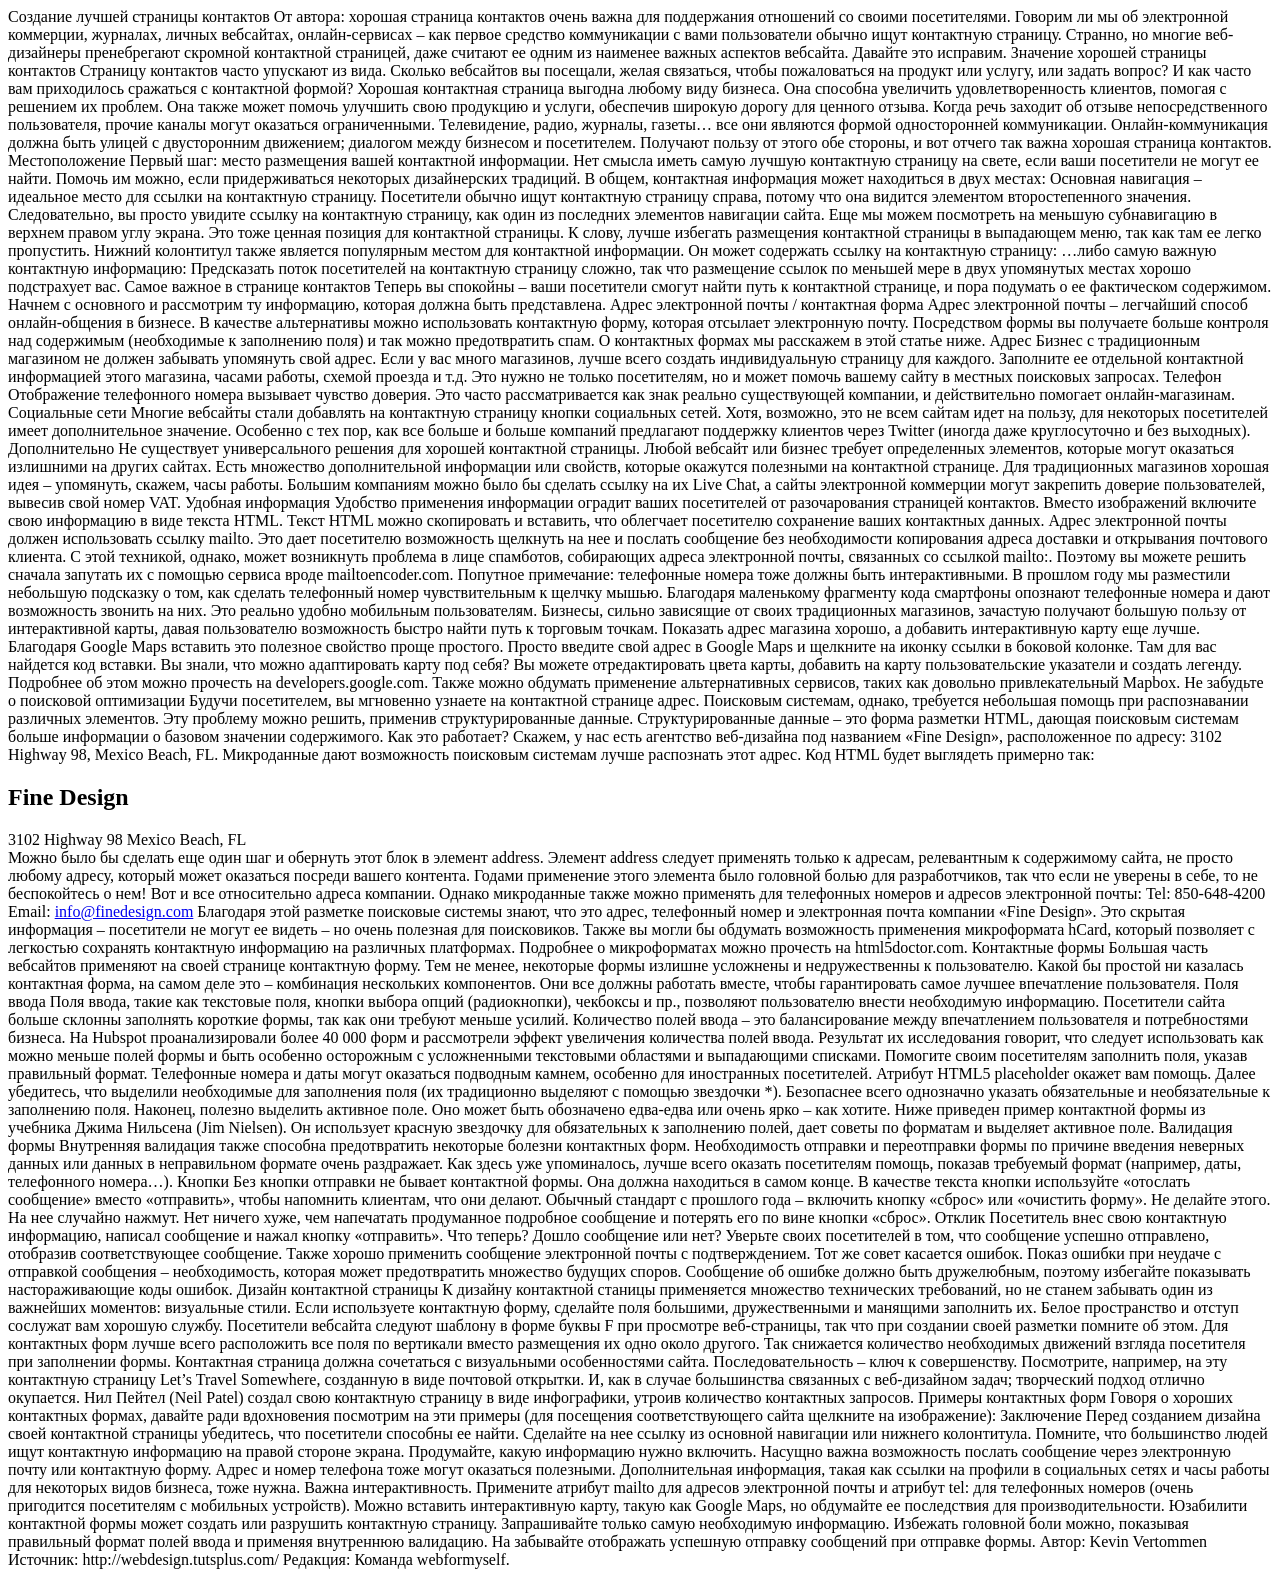
==== 01-html/index.html @ 702aec1f "html - 002 - lesson-02" ====
<!DOCTYPE html>
<html lang="ru">
<head>
    <meta charset="UTF-8">
    <title>Урок 2 html</title>
</head>
<body>
Создание лучшей страницы контактов
От автора: хорошая страница контактов очень важна для поддержания отношений со своими посетителями. Говорим ли мы об
электронной коммерции, журналах, личных вебсайтах, онлайн-сервисах – как первое средство коммуникации с вами
пользователи обычно ищут контактную страницу. Странно, но многие веб-дизайнеры пренебрегают скромной контактной
страницей, даже считают ее одним из наименее важных аспектов вебсайта. Давайте это исправим.
Значение хорошей страницы контактов
Страницу контактов часто упускают из вида. Сколько вебсайтов вы посещали, желая связаться, чтобы пожаловаться на продукт
или услугу, или задать вопрос? И как часто вам приходилось сражаться с контактной формой?
Хорошая контактная страница выгодна любому виду бизнеса. Она способна увеличить удовлетворенность клиентов, помогая с
решением их проблем. Она также может помочь улучшить свою продукцию и услуги, обеспечив широкую дорогу для ценного
отзыва.
Когда речь заходит об отзыве непосредственного пользователя, прочие каналы могут оказаться ограниченными. Телевидение,
радио, журналы, газеты… все они являются формой односторонней коммуникации. Онлайн-коммуникация должна быть улицей с
двусторонним движением; диалогом между бизнесом и посетителем. Получают пользу от этого обе стороны, и вот отчего так
важна хорошая страница контактов.
Местоположение
Первый шаг: место размещения вашей контактной информации. Нет смысла иметь самую лучшую контактную страницу на свете,
если ваши посетители не могут ее найти. Помочь им можно, если придерживаться некоторых дизайнерских традиций.
В общем, контактная информация может находиться в двух местах:
Основная навигация – идеальное место для ссылки на контактную страницу. Посетители обычно ищут контактную страницу
справа, потому что она видится элементом второстепенного значения. Следовательно, вы просто увидите ссылку на контактную
страницу, как один из последних элементов навигации сайта.
Еще мы можем посмотреть на меньшую субнавигацию в верхнем правом углу экрана. Это тоже ценная позиция для контактной
страницы. К слову, лучше избегать размещения контактной страницы в выпадающем меню, так как там ее легко пропустить.
Нижний колонтитул также является популярным местом для контактной информации. Он может содержать ссылку на контактную
страницу:

…либо самую важную контактную информацию:

Предсказать поток посетителей на контактную страницу сложно, так что размещение ссылок по меньшей мере в двух упомянутых
местах хорошо подстрахует вас.
Самое важное в странице контактов
Теперь вы спокойны – ваши посетители смогут найти путь к контактной странице, и пора подумать о ее фактическом
содержимом. Начнем с основного и рассмотрим ту информацию, которая должна быть представлена.
Адрес электронной почты / контактная форма
Адрес электронной почты – легчайший способ онлайн-общения в бизнесе. В качестве альтернативы можно использовать
контактную форму, которая отсылает электронную почту. Посредством формы вы получаете больше контроля над содержимым
(необходимые к заполнению поля) и так можно предотвратить спам. О контактных формах мы расскажем в этой статье ниже.

Адрес
Бизнес с традиционным магазином не должен забывать упомянуть свой адрес. Если у вас много магазинов, лучше всего создать
индивидуальную страницу для каждого. Заполните ее отдельной контактной информацией этого магазина, часами работы, схемой
проезда и т.д. Это нужно не только посетителям, но и может помочь вашему сайту в местных поисковых запросах.
Телефон
Отображение телефонного номера вызывает чувство доверия. Это часто рассматривается как знак реально существующей
компании, и действительно помогает онлайн-магазинам.
Социальные сети
Многие вебсайты стали добавлять на контактную страницу кнопки социальных сетей. Хотя, возможно, это не всем сайтам идет
на пользу, для некоторых посетителей имеет дополнительное значение. Особенно с тех пор, как все больше и больше компаний
предлагают поддержку клиентов через Twitter (иногда даже круглосуточно и без выходных).

Дополнительно
Не существует универсального решения для хорошей контактной страницы. Любой вебсайт или бизнес требует определенных
элементов, которые могут оказаться излишними на других сайтах.
Есть множество дополнительной информации или свойств, которые окажутся полезными на контактной странице. Для
традиционных магазинов хорошая идея – упомянуть, скажем, часы работы. Большим компаниям можно было бы сделать ссылку на
их Live Chat, а сайты электронной коммерции могут закрепить доверие пользователей, вывесив свой номер VAT.
Удобная информация
Удобство применения информации оградит ваших посетителей от разочарования страницей контактов.
Вместо изображений включите свою информацию в виде текста HTML. Текст HTML можно скопировать и вставить, что облегчает
посетителю сохранение ваших контактных данных.
Адрес электронной почты должен использовать ссылку mailto. Это дает посетителю возможность щелкнуть на нее и послать
сообщение без необходимости копирования адреса доставки и открывания почтового клиента. С этой техникой, однако, может
возникнуть проблема в лице спамботов, собирающих адреса электронной почты, связанных со ссылкой mailto:. Поэтому вы
можете решить сначала запутать их с помощью сервиса вроде mailtoencoder.com.
Попутное примечание: телефонные номера тоже должны быть интерактивными. В прошлом году мы разместили небольшую подсказку
о том, как сделать телефонный номер чувствительным к щелчку мышью. Благодаря маленькому фрагменту кода смартфоны
опознают телефонные номера и дают возможность звонить на них. Это реально удобно мобильным пользователям.
Бизнесы, сильно зависящие от своих традиционных магазинов, зачастую получают большую пользу от интерактивной карты,
давая пользователю возможность быстро найти путь к торговым точкам. Показать адрес магазина хорошо, а добавить
интерактивную карту еще лучше.
Благодаря Google Maps вставить это полезное свойство проще простого. Просто введите свой адрес в Google Maps и щелкните
на иконку ссылки в боковой колонке. Там для вас найдется код вставки.

Вы знали, что можно адаптировать карту под себя? Вы можете отредактировать цвета карты, добавить на карту
пользовательские указатели и создать легенду. Подробнее об этом можно прочесть на developers.google.com. Также можно
обдумать применение альтернативных сервисов, таких как довольно привлекательный Mapbox.

Не забудьте о поисковой оптимизации
Будучи посетителем, вы мгновенно узнаете на контактной странице адрес. Поисковым системам, однако, требуется небольшая
помощь при распознавании различных элементов.
Эту проблему можно решить, применив структурированные данные. Структурированные данные – это форма разметки HTML, дающая
поисковым системам больше информации о базовом значении содержимого.
Как это работает? Скажем, у нас есть агентство веб-дизайна под названием «Fine Design», расположенное по адресу: 3102
Highway 98, Mexico Beach, FL. Микроданные дают возможность поисковым системам лучше распознать этот адрес. Код HTML
будет выглядеть примерно так:
<div itemscope itemtype="http://schema.org/LocalBusiness">
    <h2><span itemprop="name">Fine Design</span></h2>
    <div itemprop="address" itemscope itemtype="http://schema.org/PostalAddress">
        <span itemprop="streetAddress">3102 Highway 98</span>
        <span itemprop="addressLocality">Mexico Beach</span>,
        <span itemprop="addressRegion">FL</span>
    </div>
</div>
Можно было бы сделать еще один шаг и обернуть этот блок в элемент address. Элемент address следует применять только к
адресам, релевантным к содержимому сайта, не просто любому адресу, который может оказаться посреди вашего контента.
Годами применение этого элемента было головной болью для разработчиков, так что если не уверены в себе, то не
беспокойтесь о нем!
Вот и все относительно адреса компании. Однако микроданные также можно применять для телефонных номеров и адресов
электронной почты:
Tel: <span itemprop="telephone">850-648-4200</span>
Email: <a href="mailto:info@finedesign.com" itemprop="email">info@finedesign.com</a>
Благодаря этой разметке поисковые системы знают, что это адрес, телефонный номер и электронная почта компании «Fine
Design». Это скрытая информация – посетители не могут ее видеть – но очень полезная для поисковиков.
Также вы могли бы обдумать возможность применения микроформата hCard, который позволяет с легкостью сохранять контактную
информацию на различных платформах. Подробнее о микроформатах можно прочесть на html5doctor.com.
Контактные формы
Большая часть вебсайтов применяют на своей странице контактную форму. Тем не менее, некоторые формы излишне усложнены и
недружественны к пользователю.
Какой бы простой ни казалась контактная форма, на самом деле это – комбинация нескольких компонентов. Они все должны
работать вместе, чтобы гарантировать самое лучшее впечатление пользователя.
Поля ввода
Поля ввода, такие как текстовые поля, кнопки выбора опций (радиокнопки), чекбоксы и пр., позволяют пользователю внести
необходимую информацию.
Посетители сайта больше склонны заполнять короткие формы, так как они требуют меньше усилий. Количество полей ввода –
это балансирование между впечатлением пользователя и потребностями бизнеса. На Hubspot проанализировали более 40 000
форм и рассмотрели эффект увеличения количества полей ввода. Результат их исследования говорит, что следует использовать
как можно меньше полей формы и быть особенно осторожным с усложненными текстовыми областями и выпадающими списками.
Помогите своим посетителям заполнить поля, указав правильный формат. Телефонные номера и даты могут оказаться подводным
камнем, особенно для иностранных посетителей. Атрибут HTML5 placeholder окажет вам помощь.

Далее убедитесь, что выделили необходимые для заполнения поля (их традиционно выделяют с помощью звездочки *).
Безопаснее всего однозначно указать обязательные и необязательные к заполнению поля.
Наконец, полезно выделить активное поле. Оно может быть обозначено едва-едва или очень ярко – как хотите.
Ниже приведен пример контактной формы из учебника Джима Нильсена (Jim Nielsen). Он использует красную звездочку для
обязательных к заполнению полей, дает советы по форматам и выделяет активное поле.

Валидация формы
Внутренняя валидация также способна предотвратить некоторые болезни контактных форм. Необходимость отправки и
переотправки формы по причине введения неверных данных или данных в неправильном формате очень раздражает. Как здесь уже
упоминалось, лучше всего оказать посетителям помощь, показав требуемый формат (например, даты, телефонного номера…).

Кнопки
Без кнопки отправки не бывает контактной формы. Она должна находиться в самом конце. В качестве текста кнопки
используйте «отослать сообщение» вместо «отправить», чтобы напомнить клиентам, что они делают.
Обычный стандарт с прошлого года – включить кнопку «сброс» или «очистить форму». Не делайте этого. На нее случайно
нажмут. Нет ничего хуже, чем напечатать продуманное подробное сообщение и потерять его по вине кнопки «сброс».
Отклик
Посетитель внес свою контактную информацию, написал сообщение и нажал кнопку «отправить». Что теперь? Дошло сообщение
или нет?
Уверьте своих посетителей в том, что сообщение успешно отправлено, отобразив соответствующее сообщение. Также хорошо
применить сообщение электронной почты с подтверждением.
Тот же совет касается ошибок. Показ ошибки при неудаче с отправкой сообщения – необходимость, которая может
предотвратить множество будущих споров. Сообщение об ошибке должно быть дружелюбным, поэтому избегайте показывать
настораживающие коды ошибок.
Дизайн контактной страницы
К дизайну контактной станицы применяется множество технических требований, но не станем забывать один из важнейших
моментов: визуальные стили.
Если используете контактную форму, сделайте поля большими, дружественными и манящими заполнить их. Белое пространство и
отступ сослужат вам хорошую службу.
Посетители вебсайта следуют шаблону в форме буквы F при просмотре веб-страницы, так что при создании своей разметки
помните об этом. Для контактных форм лучше всего расположить все поля по вертикали вместо размещения их одно около
другого. Так снижается количество необходимых движений взгляда посетителя при заполнении формы.
Контактная страница должна сочетаться с визуальными особенностями сайта. Последовательность – ключ к совершенству.
Посмотрите, например, на эту контактную страницу Let’s Travel Somewhere, созданную в виде почтовой открытки.
И, как в случае большинства связанных с веб-дизайном задач; творческий подход отлично окупается. Нил Пейтел (Neil Patel)
создал свою контактную страницу в виде инфографики, утроив количество контактных запросов.
Примеры контактных форм
Говоря о хороших контактных формах, давайте ради вдохновения посмотрим на эти примеры (для посещения соответствующего
сайта щелкните на изображение):


Заключение
Перед созданием дизайна своей контактной страницы убедитесь, что посетители способны ее найти. Сделайте на нее ссылку из
основной навигации или нижнего колонтитула. Помните, что большинство людей ищут контактную информацию на правой стороне
экрана.
Продумайте, какую информацию нужно включить. Насущно важна возможность послать сообщение через электронную почту или
контактную форму. Адрес и номер телефона тоже могут оказаться полезными. Дополнительная информация, такая как ссылки на
профили в социальных сетях и часы работы для некоторых видов бизнеса, тоже нужна.
Важна интерактивность. Примените атрибут mailto для адресов электронной почты и атрибут tel: для телефонных номеров
(очень пригодится посетителям с мобильных устройств). Можно вставить интерактивную карту, такую как Google Maps, но
обдумайте ее последствия для производительности.
Юзабилити контактной формы может создать или разрушить контактную страницу. Запрашивайте только самую необходимую
информацию. Избежать головной боли можно, показывая правильный формат полей ввода и применяя внутреннюю валидацию. На
забывайте отображать успешную отправку сообщений при отправке формы.
Автор: Kevin Vertommen
Источник: http://webdesign.tutsplus.com/
Редакция: Команда webformyself.


</body>
</html>
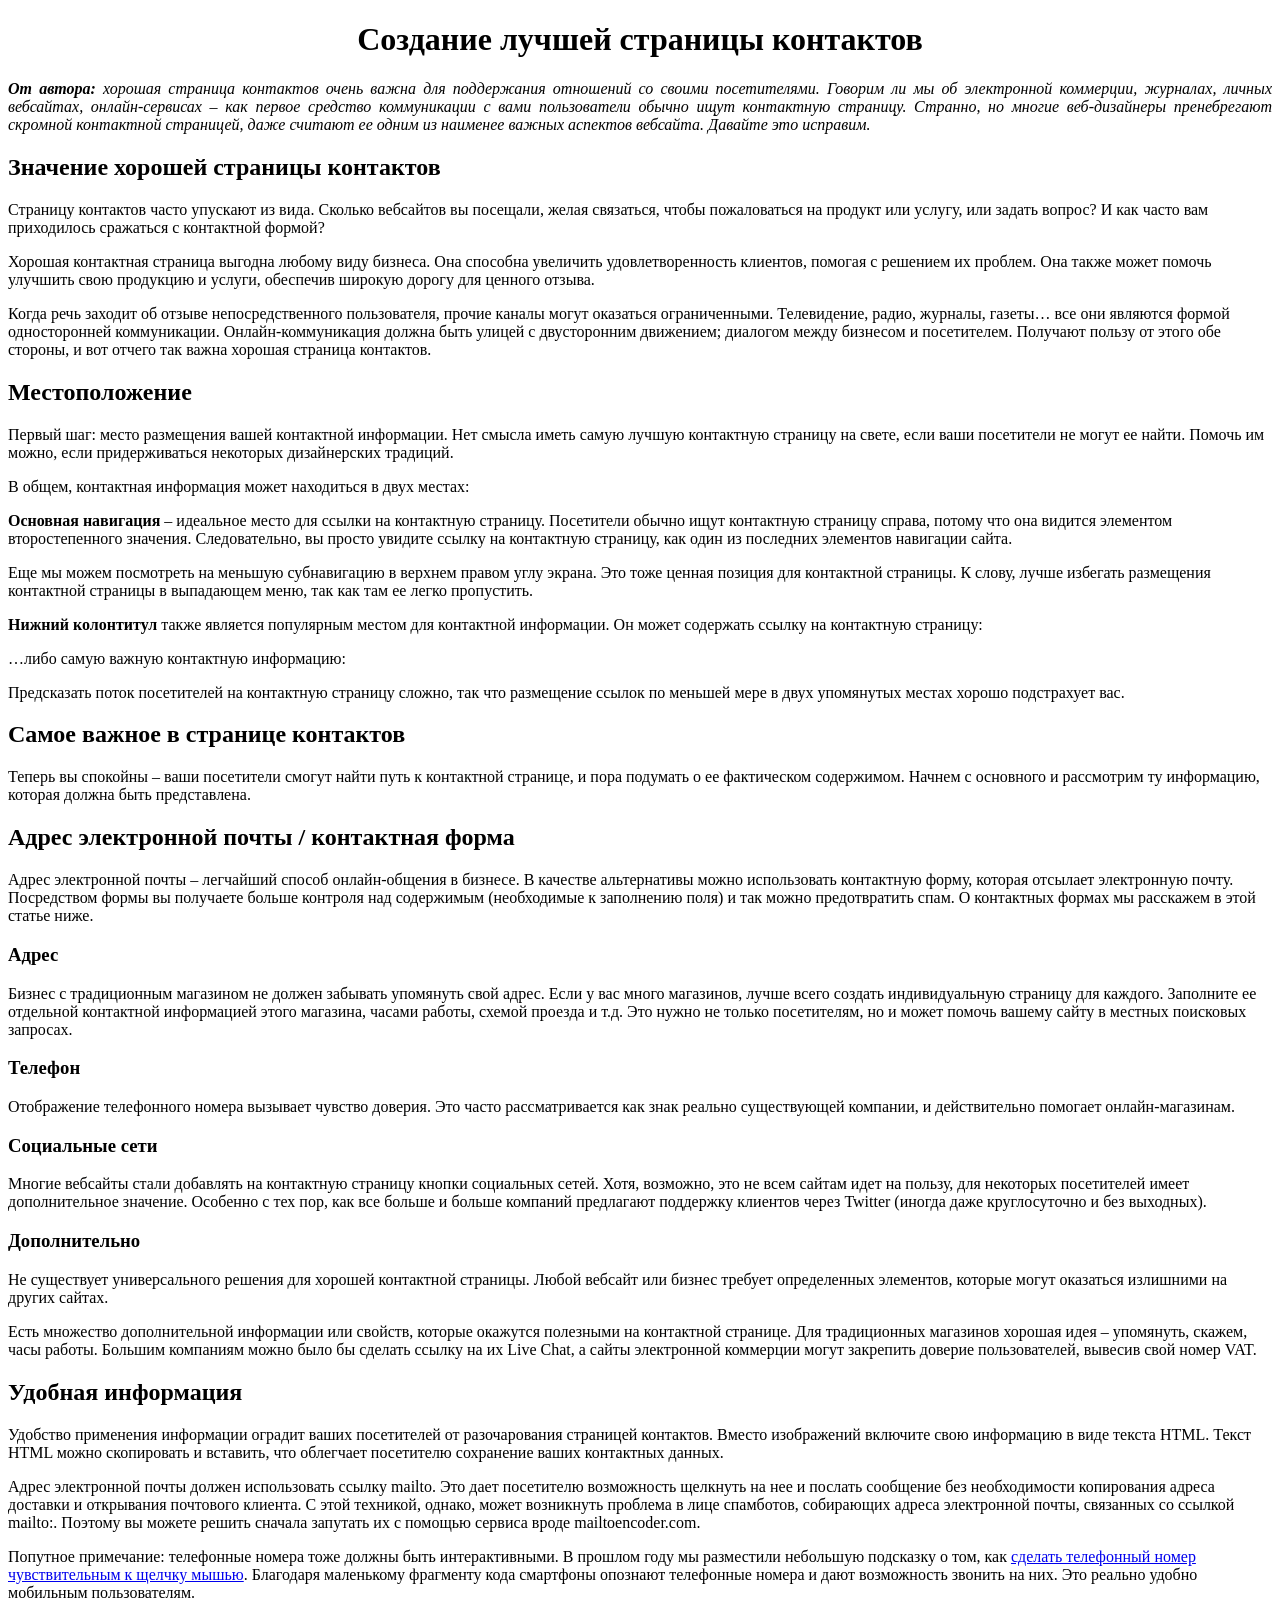
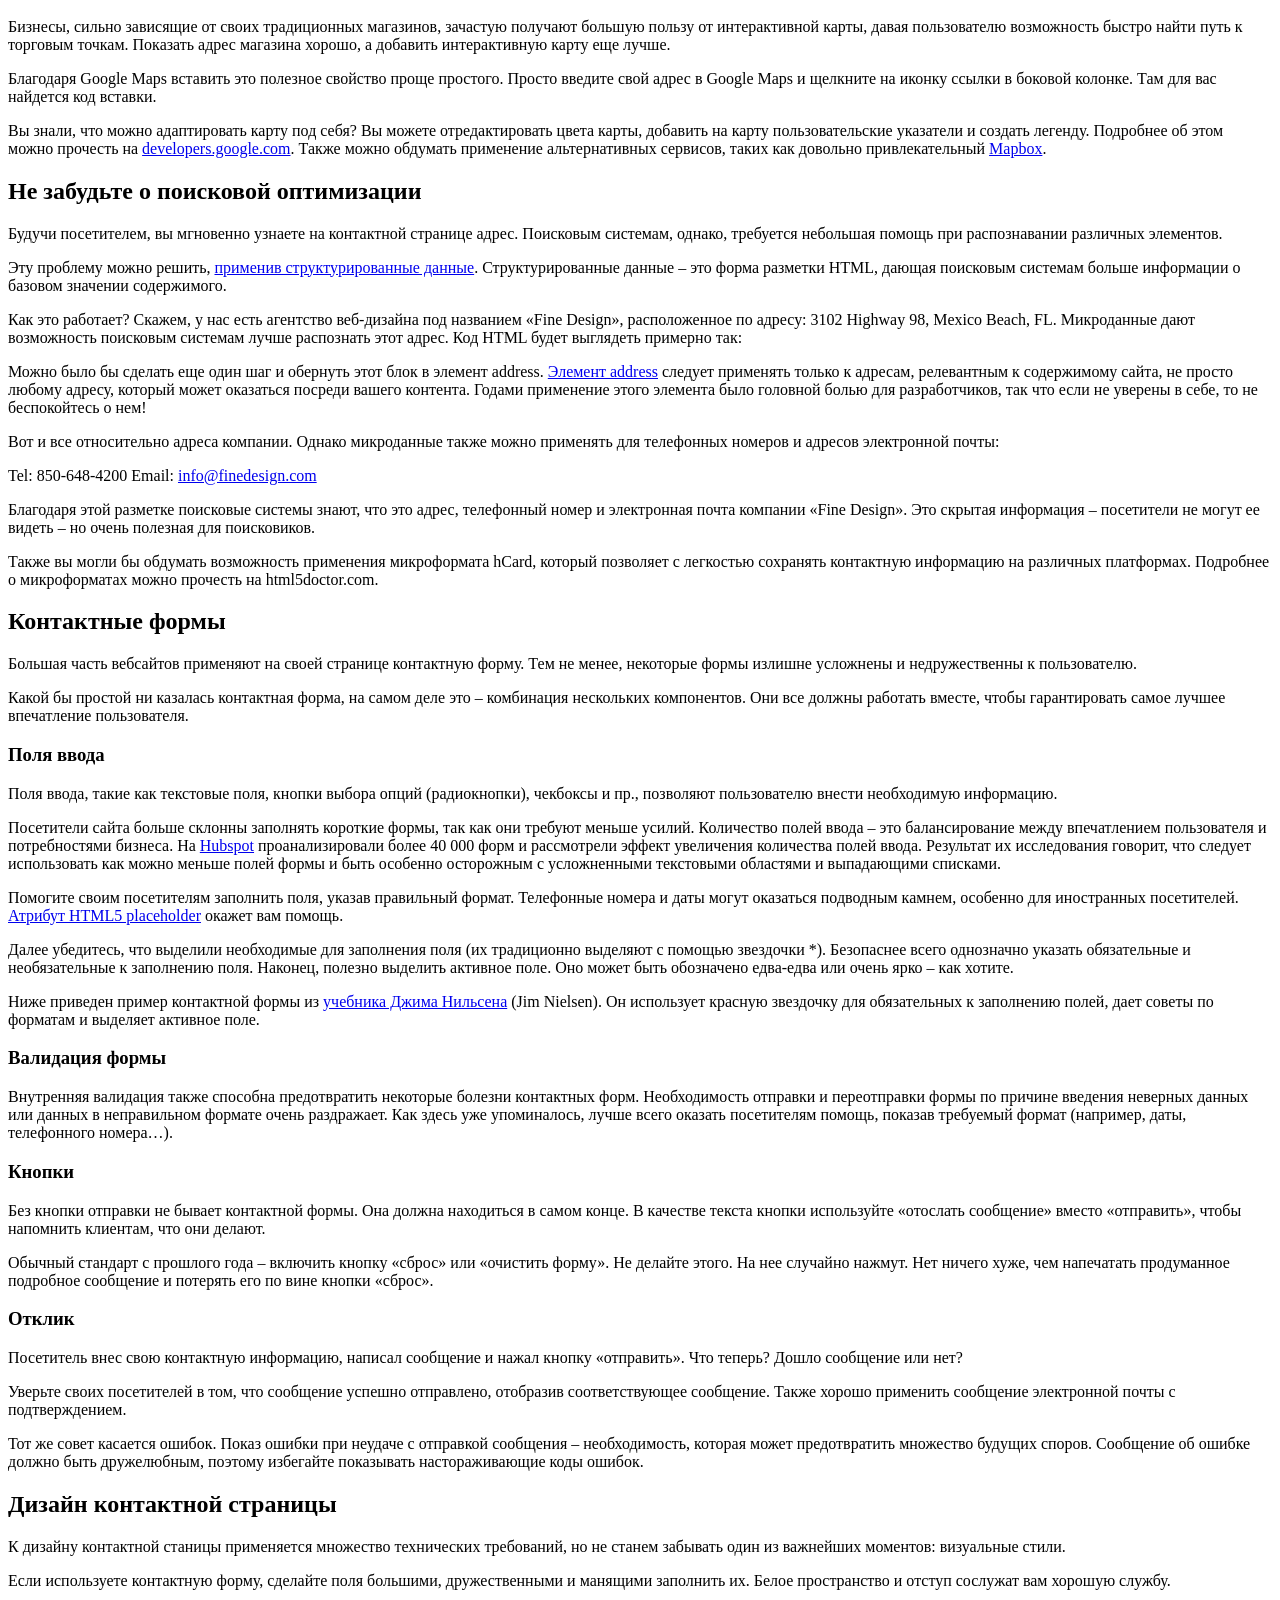
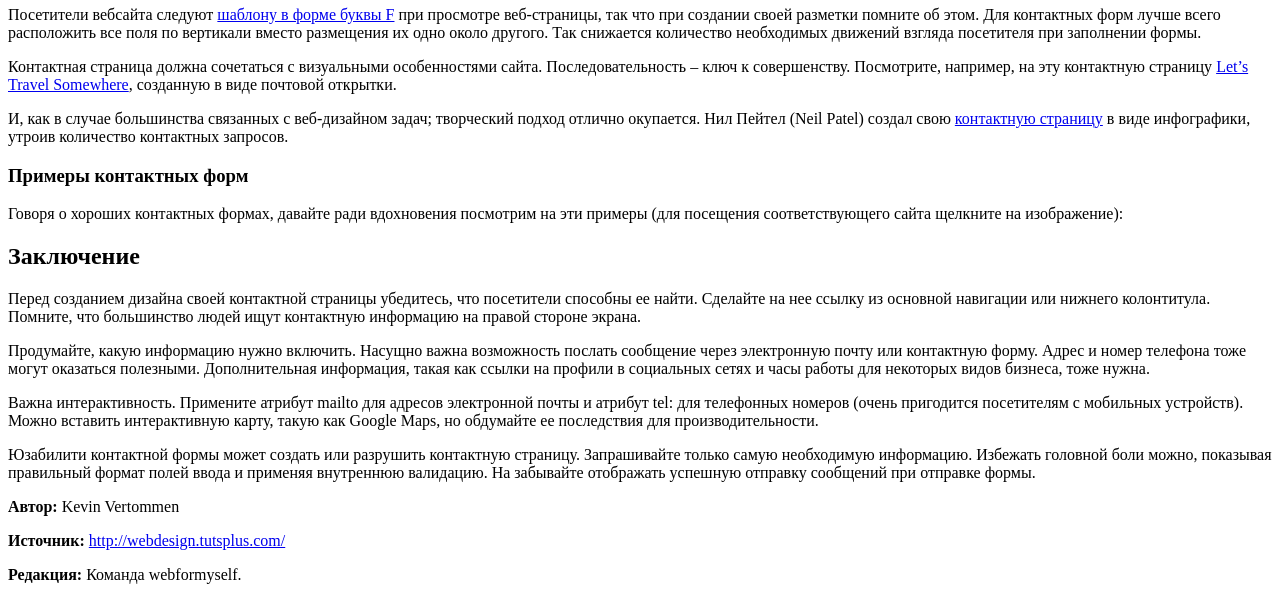
==== commit 514f085f: "html - 003 - lesson-03" ====
--- a/01-html/index.html
+++ b/01-html/index.html
@@ -5,184 +5,219 @@
     <title>Урок 2 html</title>
 </head>
 <body>
-Создание лучшей страницы контактов
-От автора: хорошая страница контактов очень важна для поддержания отношений со своими посетителями. Говорим ли мы об
-электронной коммерции, журналах, личных вебсайтах, онлайн-сервисах – как первое средство коммуникации с вами
-пользователи обычно ищут контактную страницу. Странно, но многие веб-дизайнеры пренебрегают скромной контактной
-страницей, даже считают ее одним из наименее важных аспектов вебсайта. Давайте это исправим.
-Значение хорошей страницы контактов
-Страницу контактов часто упускают из вида. Сколько вебсайтов вы посещали, желая связаться, чтобы пожаловаться на продукт
-или услугу, или задать вопрос? И как часто вам приходилось сражаться с контактной формой?
-Хорошая контактная страница выгодна любому виду бизнеса. Она способна увеличить удовлетворенность клиентов, помогая с
-решением их проблем. Она также может помочь улучшить свою продукцию и услуги, обеспечив широкую дорогу для ценного
-отзыва.
-Когда речь заходит об отзыве непосредственного пользователя, прочие каналы могут оказаться ограниченными. Телевидение,
-радио, журналы, газеты… все они являются формой односторонней коммуникации. Онлайн-коммуникация должна быть улицей с
-двусторонним движением; диалогом между бизнесом и посетителем. Получают пользу от этого обе стороны, и вот отчего так
-важна хорошая страница контактов.
-Местоположение
-Первый шаг: место размещения вашей контактной информации. Нет смысла иметь самую лучшую контактную страницу на свете,
-если ваши посетители не могут ее найти. Помочь им можно, если придерживаться некоторых дизайнерских традиций.
-В общем, контактная информация может находиться в двух местах:
-Основная навигация – идеальное место для ссылки на контактную страницу. Посетители обычно ищут контактную страницу
-справа, потому что она видится элементом второстепенного значения. Следовательно, вы просто увидите ссылку на контактную
-страницу, как один из последних элементов навигации сайта.
-Еще мы можем посмотреть на меньшую субнавигацию в верхнем правом углу экрана. Это тоже ценная позиция для контактной
-страницы. К слову, лучше избегать размещения контактной страницы в выпадающем меню, так как там ее легко пропустить.
-Нижний колонтитул также является популярным местом для контактной информации. Он может содержать ссылку на контактную
-страницу:
-
-…либо самую важную контактную информацию:
-
-Предсказать поток посетителей на контактную страницу сложно, так что размещение ссылок по меньшей мере в двух упомянутых
-местах хорошо подстрахует вас.
-Самое важное в странице контактов
-Теперь вы спокойны – ваши посетители смогут найти путь к контактной странице, и пора подумать о ее фактическом
-содержимом. Начнем с основного и рассмотрим ту информацию, которая должна быть представлена.
-Адрес электронной почты / контактная форма
-Адрес электронной почты – легчайший способ онлайн-общения в бизнесе. В качестве альтернативы можно использовать
-контактную форму, которая отсылает электронную почту. Посредством формы вы получаете больше контроля над содержимым
-(необходимые к заполнению поля) и так можно предотвратить спам. О контактных формах мы расскажем в этой статье ниже.
-
-Адрес
-Бизнес с традиционным магазином не должен забывать упомянуть свой адрес. Если у вас много магазинов, лучше всего создать
-индивидуальную страницу для каждого. Заполните ее отдельной контактной информацией этого магазина, часами работы, схемой
-проезда и т.д. Это нужно не только посетителям, но и может помочь вашему сайту в местных поисковых запросах.
-Телефон
-Отображение телефонного номера вызывает чувство доверия. Это часто рассматривается как знак реально существующей
-компании, и действительно помогает онлайн-магазинам.
-Социальные сети
-Многие вебсайты стали добавлять на контактную страницу кнопки социальных сетей. Хотя, возможно, это не всем сайтам идет
-на пользу, для некоторых посетителей имеет дополнительное значение. Особенно с тех пор, как все больше и больше компаний
-предлагают поддержку клиентов через Twitter (иногда даже круглосуточно и без выходных).
-
-Дополнительно
-Не существует универсального решения для хорошей контактной страницы. Любой вебсайт или бизнес требует определенных
-элементов, которые могут оказаться излишними на других сайтах.
-Есть множество дополнительной информации или свойств, которые окажутся полезными на контактной странице. Для
-традиционных магазинов хорошая идея – упомянуть, скажем, часы работы. Большим компаниям можно было бы сделать ссылку на
-их Live Chat, а сайты электронной коммерции могут закрепить доверие пользователей, вывесив свой номер VAT.
-Удобная информация
-Удобство применения информации оградит ваших посетителей от разочарования страницей контактов.
-Вместо изображений включите свою информацию в виде текста HTML. Текст HTML можно скопировать и вставить, что облегчает
-посетителю сохранение ваших контактных данных.
-Адрес электронной почты должен использовать ссылку mailto. Это дает посетителю возможность щелкнуть на нее и послать
-сообщение без необходимости копирования адреса доставки и открывания почтового клиента. С этой техникой, однако, может
-возникнуть проблема в лице спамботов, собирающих адреса электронной почты, связанных со ссылкой mailto:. Поэтому вы
-можете решить сначала запутать их с помощью сервиса вроде mailtoencoder.com.
-Попутное примечание: телефонные номера тоже должны быть интерактивными. В прошлом году мы разместили небольшую подсказку
-о том, как сделать телефонный номер чувствительным к щелчку мышью. Благодаря маленькому фрагменту кода смартфоны
-опознают телефонные номера и дают возможность звонить на них. Это реально удобно мобильным пользователям.
-Бизнесы, сильно зависящие от своих традиционных магазинов, зачастую получают большую пользу от интерактивной карты,
-давая пользователю возможность быстро найти путь к торговым точкам. Показать адрес магазина хорошо, а добавить
-интерактивную карту еще лучше.
-Благодаря Google Maps вставить это полезное свойство проще простого. Просто введите свой адрес в Google Maps и щелкните
-на иконку ссылки в боковой колонке. Там для вас найдется код вставки.
-
-Вы знали, что можно адаптировать карту под себя? Вы можете отредактировать цвета карты, добавить на карту
-пользовательские указатели и создать легенду. Подробнее об этом можно прочесть на developers.google.com. Также можно
-обдумать применение альтернативных сервисов, таких как довольно привлекательный Mapbox.
-
-Не забудьте о поисковой оптимизации
-Будучи посетителем, вы мгновенно узнаете на контактной странице адрес. Поисковым системам, однако, требуется небольшая
-помощь при распознавании различных элементов.
-Эту проблему можно решить, применив структурированные данные. Структурированные данные – это форма разметки HTML, дающая
-поисковым системам больше информации о базовом значении содержимого.
-Как это работает? Скажем, у нас есть агентство веб-дизайна под названием «Fine Design», расположенное по адресу: 3102
-Highway 98, Mexico Beach, FL. Микроданные дают возможность поисковым системам лучше распознать этот адрес. Код HTML
-будет выглядеть примерно так:
-<div itemscope itemtype="http://schema.org/LocalBusiness">
-    <h2><span itemprop="name">Fine Design</span></h2>
-    <div itemprop="address" itemscope itemtype="http://schema.org/PostalAddress">
-        <span itemprop="streetAddress">3102 Highway 98</span>
-        <span itemprop="addressLocality">Mexico Beach</span>,
-        <span itemprop="addressRegion">FL</span>
-    </div>
-</div>
-Можно было бы сделать еще один шаг и обернуть этот блок в элемент address. Элемент address следует применять только к
-адресам, релевантным к содержимому сайта, не просто любому адресу, который может оказаться посреди вашего контента.
-Годами применение этого элемента было головной болью для разработчиков, так что если не уверены в себе, то не
-беспокойтесь о нем!
-Вот и все относительно адреса компании. Однако микроданные также можно применять для телефонных номеров и адресов
-электронной почты:
+<h1 align="center">Создание лучшей страницы контактов</h1>
+<p align="justify"><em><strong>От автора:</strong> хорошая страница контактов очень важна для поддержания отношений со
+    своими посетителями. Говорим ли мы
+    об
+    электронной коммерции, журналах, личных вебсайтах, онлайн-сервисах – как первое средство коммуникации с вами
+    пользователи обычно ищут контактную страницу. Странно, но многие веб-дизайнеры пренебрегают скромной контактной
+    страницей, даже считают ее одним из наименее важных аспектов вебсайта. Давайте это исправим.</em></p>
+<h2>Значение хорошей страницы контактов</h2>
+<p>Страницу контактов часто упускают из вида. Сколько вебсайтов вы посещали, желая связаться, чтобы пожаловаться на
+    продукт
+    или услугу, или задать вопрос? И как часто вам приходилось сражаться с контактной формой?</p>
+<p>Хорошая контактная страница выгодна любому виду бизнеса. Она способна увеличить удовлетворенность клиентов, помогая с
+    решением их проблем. Она также может помочь улучшить свою продукцию и услуги, обеспечив широкую дорогу для ценного
+    отзыва.</p>
+<p>Когда речь заходит об отзыве непосредственного пользователя, прочие каналы могут оказаться ограниченными.
+    Телевидение,
+    радио, журналы, газеты… все они являются формой односторонней коммуникации. Онлайн-коммуникация должна быть улицей с
+    двусторонним движением; диалогом между бизнесом и посетителем. Получают пользу от этого обе стороны, и вот отчего
+    так
+    важна хорошая страница контактов.</p>
+<h2>Местоположение</h2>
+<p>Первый шаг: место размещения вашей контактной информации. Нет смысла иметь самую лучшую контактную страницу на свете,
+    если ваши посетители не могут ее найти. Помочь им можно, если придерживаться некоторых дизайнерских традиций.</p>
+<p>В общем, контактная информация может находиться в двух местах:</p>
+<p><strong>Основная навигация</strong> – идеальное место для ссылки на контактную страницу. Посетители обычно ищут
+    контактную страницу
+    справа, потому что она видится элементом второстепенного значения. Следовательно, вы просто увидите ссылку на
+    контактную
+    страницу, как один из последних элементов навигации сайта.</p>
+<p>Еще мы можем посмотреть на меньшую субнавигацию в верхнем правом углу экрана. Это тоже ценная позиция для контактной
+    страницы. К слову, лучше избегать размещения контактной страницы в выпадающем меню, так как там ее легко
+    пропустить.</p>
+<p><strong>Нижний колонтитул</strong> также является популярным местом для контактной информации. Он может содержать
+    ссылку на контактную
+    страницу:</p>
+
+<p>…либо самую важную контактную информацию:</p>
+
+<p>Предсказать поток посетителей на контактную страницу сложно, так что размещение ссылок по меньшей мере в двух
+    упомянутых
+    местах хорошо подстрахует вас.</p>
+<h2>Самое важное в странице контактов</h2>
+<p>Теперь вы спокойны – ваши посетители смогут найти путь к контактной странице, и пора подумать о ее фактическом
+    содержимом. Начнем с основного и рассмотрим ту информацию, которая должна быть представлена.</p>
+<h2>Адрес электронной почты / контактная форма</h2>
+<p>Адрес электронной почты – легчайший способ онлайн-общения в бизнесе. В качестве альтернативы можно использовать
+    контактную форму, которая отсылает электронную почту. Посредством формы вы получаете больше контроля над содержимым
+    (необходимые к заполнению поля) и так можно предотвратить спам. О контактных формах мы расскажем в этой статье
+    ниже.</p>
+
+<h3>Адрес</h3>
+<p>Бизнес с традиционным магазином не должен забывать упомянуть свой адрес. Если у вас много магазинов, лучше всего
+    создать
+    индивидуальную страницу для каждого. Заполните ее отдельной контактной информацией этого магазина, часами работы,
+    схемой
+    проезда и т.д. Это нужно не только посетителям, но и может помочь вашему сайту в местных поисковых запросах.</p>
+<h3>Телефон</h3>
+<p>Отображение телефонного номера вызывает чувство доверия. Это часто рассматривается как знак реально существующей
+    компании, и действительно помогает онлайн-магазинам.</p>
+<h3>Социальные сети</h3>
+<p>Многие вебсайты стали добавлять на контактную страницу кнопки социальных сетей. Хотя, возможно, это не всем сайтам
+    идет
+    на пользу, для некоторых посетителей имеет дополнительное значение. Особенно с тех пор, как все больше и больше
+    компаний
+    предлагают поддержку клиентов через Twitter (иногда даже круглосуточно и без выходных).</p>
+
+<h3>Дополнительно</h3>
+<p>Не существует универсального решения для хорошей контактной страницы. Любой вебсайт или бизнес требует определенных
+    элементов, которые могут оказаться излишними на других сайтах.</p>
+<p>Есть множество дополнительной информации или свойств, которые окажутся полезными на контактной странице. Для
+    традиционных магазинов хорошая идея – упомянуть, скажем, часы работы. Большим компаниям можно было бы сделать ссылку
+    на
+    их Live Chat, а сайты электронной коммерции могут закрепить доверие пользователей, вывесив свой номер VAT.</p>
+<h2>Удобная информация</h2>
+<p>Удобство применения информации оградит ваших посетителей от разочарования страницей контактов.
+    Вместо изображений включите свою информацию в виде текста HTML. Текст HTML можно скопировать и вставить, что
+    облегчает
+    посетителю сохранение ваших контактных данных.</p>
+<p>Адрес электронной почты должен использовать ссылку mailto. Это дает посетителю возможность щелкнуть на нее и послать
+    сообщение без необходимости копирования адреса доставки и открывания почтового клиента. С этой техникой, однако,
+    может
+    возникнуть проблема в лице спамботов, собирающих адреса электронной почты, связанных со ссылкой mailto:. Поэтому вы
+    можете решить сначала запутать их с помощью сервиса вроде mailtoencoder.com.</p>
+<p>Попутное примечание: телефонные номера тоже должны быть интерактивными. В прошлом году мы разместили небольшую
+    подсказку
+    о том, как <a href="#">сделать телефонный номер чувствительным к щелчку мышью</a>. Благодаря маленькому фрагменту
+    кода смартфоны
+    опознают телефонные номера и дают возможность звонить на них. Это реально удобно мобильным пользователям.</p>
+<p>Бизнесы, сильно зависящие от своих традиционных магазинов, зачастую получают большую пользу от интерактивной карты,
+    давая пользователю возможность быстро найти путь к торговым точкам. Показать адрес магазина хорошо, а добавить
+    интерактивную карту еще лучше.</p>
+<p>Благодаря Google Maps вставить это полезное свойство проще простого. Просто введите свой адрес в Google Maps и
+    щелкните
+    на иконку ссылки в боковой колонке. Там для вас найдется код вставки.</p>
+
+<p>Вы знали, что можно адаптировать карту под себя? Вы можете отредактировать цвета карты, добавить на карту
+    пользовательские указатели и создать легенду. Подробнее об этом можно прочесть на <a
+            href="#">developers.google.com</a>. Также можно
+    обдумать применение альтернативных сервисов, таких как довольно привлекательный <a href="#">Mapbox</a>.</p>
+
+<h2>Не забудьте о поисковой оптимизации</h2>
+<p>Будучи посетителем, вы мгновенно узнаете на контактной странице адрес. Поисковым системам, однако, требуется
+    небольшая
+    помощь при распознавании различных элементов.</p>
+<p>Эту проблему можно решить, <a href="#">применив структурированные данные</a>. Структурированные данные – это форма
+    разметки HTML, дающая
+    поисковым системам больше информации о базовом значении содержимого.</p>
+<p>Как это работает? Скажем, у нас есть агентство веб-дизайна под названием «Fine Design», расположенное по адресу: 3102
+    Highway 98, Mexico Beach, FL. Микроданные дают возможность поисковым системам лучше распознать этот адрес. Код HTML
+    будет выглядеть примерно так:</p>
+
+<code>
+
+</code>
+
+
+<p>Можно было бы сделать еще один шаг и обернуть этот блок в элемент address. <a href="#">Элемент address</a> следует
+    применять только к
+    адресам, релевантным к содержимому сайта, не просто любому адресу, который может оказаться посреди вашего контента.
+    Годами применение этого элемента было головной болью для разработчиков, так что если не уверены в себе, то не
+    беспокойтесь о нем!</p>
+<p>Вот и все относительно адреса компании. Однако микроданные также можно применять для телефонных номеров и адресов
+    электронной почты:</p>
 Tel: <span itemprop="telephone">850-648-4200</span>
 Email: <a href="mailto:info@finedesign.com" itemprop="email">info@finedesign.com</a>
-Благодаря этой разметке поисковые системы знают, что это адрес, телефонный номер и электронная почта компании «Fine
-Design». Это скрытая информация – посетители не могут ее видеть – но очень полезная для поисковиков.
-Также вы могли бы обдумать возможность применения микроформата hCard, который позволяет с легкостью сохранять контактную
-информацию на различных платформах. Подробнее о микроформатах можно прочесть на html5doctor.com.
-Контактные формы
-Большая часть вебсайтов применяют на своей странице контактную форму. Тем не менее, некоторые формы излишне усложнены и
-недружественны к пользователю.
-Какой бы простой ни казалась контактная форма, на самом деле это – комбинация нескольких компонентов. Они все должны
-работать вместе, чтобы гарантировать самое лучшее впечатление пользователя.
-Поля ввода
-Поля ввода, такие как текстовые поля, кнопки выбора опций (радиокнопки), чекбоксы и пр., позволяют пользователю внести
-необходимую информацию.
-Посетители сайта больше склонны заполнять короткие формы, так как они требуют меньше усилий. Количество полей ввода –
-это балансирование между впечатлением пользователя и потребностями бизнеса. На Hubspot проанализировали более 40 000
-форм и рассмотрели эффект увеличения количества полей ввода. Результат их исследования говорит, что следует использовать
-как можно меньше полей формы и быть особенно осторожным с усложненными текстовыми областями и выпадающими списками.
-Помогите своим посетителям заполнить поля, указав правильный формат. Телефонные номера и даты могут оказаться подводным
-камнем, особенно для иностранных посетителей. Атрибут HTML5 placeholder окажет вам помощь.
-
-Далее убедитесь, что выделили необходимые для заполнения поля (их традиционно выделяют с помощью звездочки *).
-Безопаснее всего однозначно указать обязательные и необязательные к заполнению поля.
-Наконец, полезно выделить активное поле. Оно может быть обозначено едва-едва или очень ярко – как хотите.
-Ниже приведен пример контактной формы из учебника Джима Нильсена (Jim Nielsen). Он использует красную звездочку для
-обязательных к заполнению полей, дает советы по форматам и выделяет активное поле.
-
-Валидация формы
-Внутренняя валидация также способна предотвратить некоторые болезни контактных форм. Необходимость отправки и
-переотправки формы по причине введения неверных данных или данных в неправильном формате очень раздражает. Как здесь уже
-упоминалось, лучше всего оказать посетителям помощь, показав требуемый формат (например, даты, телефонного номера…).
-
-Кнопки
-Без кнопки отправки не бывает контактной формы. Она должна находиться в самом конце. В качестве текста кнопки
-используйте «отослать сообщение» вместо «отправить», чтобы напомнить клиентам, что они делают.
-Обычный стандарт с прошлого года – включить кнопку «сброс» или «очистить форму». Не делайте этого. На нее случайно
-нажмут. Нет ничего хуже, чем напечатать продуманное подробное сообщение и потерять его по вине кнопки «сброс».
-Отклик
-Посетитель внес свою контактную информацию, написал сообщение и нажал кнопку «отправить». Что теперь? Дошло сообщение
-или нет?
-Уверьте своих посетителей в том, что сообщение успешно отправлено, отобразив соответствующее сообщение. Также хорошо
-применить сообщение электронной почты с подтверждением.
-Тот же совет касается ошибок. Показ ошибки при неудаче с отправкой сообщения – необходимость, которая может
-предотвратить множество будущих споров. Сообщение об ошибке должно быть дружелюбным, поэтому избегайте показывать
-настораживающие коды ошибок.
-Дизайн контактной страницы
-К дизайну контактной станицы применяется множество технических требований, но не станем забывать один из важнейших
-моментов: визуальные стили.
-Если используете контактную форму, сделайте поля большими, дружественными и манящими заполнить их. Белое пространство и
-отступ сослужат вам хорошую службу.
-Посетители вебсайта следуют шаблону в форме буквы F при просмотре веб-страницы, так что при создании своей разметки
-помните об этом. Для контактных форм лучше всего расположить все поля по вертикали вместо размещения их одно около
-другого. Так снижается количество необходимых движений взгляда посетителя при заполнении формы.
-Контактная страница должна сочетаться с визуальными особенностями сайта. Последовательность – ключ к совершенству.
-Посмотрите, например, на эту контактную страницу Let’s Travel Somewhere, созданную в виде почтовой открытки.
-И, как в случае большинства связанных с веб-дизайном задач; творческий подход отлично окупается. Нил Пейтел (Neil Patel)
-создал свою контактную страницу в виде инфографики, утроив количество контактных запросов.
-Примеры контактных форм
-Говоря о хороших контактных формах, давайте ради вдохновения посмотрим на эти примеры (для посещения соответствующего
-сайта щелкните на изображение):
-
-
-Заключение
-Перед созданием дизайна своей контактной страницы убедитесь, что посетители способны ее найти. Сделайте на нее ссылку из
-основной навигации или нижнего колонтитула. Помните, что большинство людей ищут контактную информацию на правой стороне
-экрана.
-Продумайте, какую информацию нужно включить. Насущно важна возможность послать сообщение через электронную почту или
-контактную форму. Адрес и номер телефона тоже могут оказаться полезными. Дополнительная информация, такая как ссылки на
-профили в социальных сетях и часы работы для некоторых видов бизнеса, тоже нужна.
-Важна интерактивность. Примените атрибут mailto для адресов электронной почты и атрибут tel: для телефонных номеров
-(очень пригодится посетителям с мобильных устройств). Можно вставить интерактивную карту, такую как Google Maps, но
-обдумайте ее последствия для производительности.
-Юзабилити контактной формы может создать или разрушить контактную страницу. Запрашивайте только самую необходимую
-информацию. Избежать головной боли можно, показывая правильный формат полей ввода и применяя внутреннюю валидацию. На
-забывайте отображать успешную отправку сообщений при отправке формы.
-Автор: Kevin Vertommen
-Источник: http://webdesign.tutsplus.com/
-Редакция: Команда webformyself.
+<p>Благодаря этой разметке поисковые системы знают, что это адрес, телефонный номер и электронная почта компании «Fine
+    Design». Это скрытая информация – посетители не могут ее видеть – но очень полезная для поисковиков.</p>
+<p>Также вы могли бы обдумать возможность применения микроформата hCard, который позволяет с легкостью сохранять
+    контактную
+    информацию на различных платформах. Подробнее о микроформатах можно прочесть на html5doctor.com.</p>
+<h2>Контактные формы</h2>
+<p>Большая часть вебсайтов применяют на своей странице контактную форму. Тем не менее, некоторые формы излишне усложнены
+    и
+    недружественны к пользователю.</p>
+<p>Какой бы простой ни казалась контактная форма, на самом деле это – комбинация нескольких компонентов. Они все должны
+    работать вместе, чтобы гарантировать самое лучшее впечатление пользователя.</p>
+<h3>Поля ввода</h3>
+<p>Поля ввода, такие как текстовые поля, кнопки выбора опций (радиокнопки), чекбоксы и пр., позволяют пользователю
+    внести
+    необходимую информацию.</p>
+<p>Посетители сайта больше склонны заполнять короткие формы, так как они требуют меньше усилий. Количество полей ввода –
+    это балансирование между впечатлением пользователя и потребностями бизнеса. На <a href="#">Hubspot</a>
+    проанализировали более 40 000
+    форм и рассмотрели эффект увеличения количества полей ввода. Результат их исследования говорит, что следует
+    использовать
+    как можно меньше полей формы и быть особенно осторожным с усложненными текстовыми областями и выпадающими списками.
+</p>
+<p>Помогите своим посетителям заполнить поля, указав правильный формат. Телефонные номера и даты могут оказаться
+    подводным
+    камнем, особенно для иностранных посетителей. <a href="#">Атрибут HTML5 placeholder</a> окажет вам помощь.</p>
+
+<p>Далее убедитесь, что выделили необходимые для заполнения поля (их традиционно выделяют с помощью звездочки *).
+    Безопаснее всего однозначно указать обязательные и необязательные к заполнению поля.
+    Наконец, полезно выделить активное поле. Оно может быть обозначено едва-едва или очень ярко – как хотите.</p>
+<p>Ниже приведен пример контактной формы из <a href="#">учебника Джима Нильсена</a> (Jim Nielsen). Он использует красную
+    звездочку для
+    обязательных к заполнению полей, дает советы по форматам и выделяет активное поле.
+</p>
+<h3>Валидация формы</h3>
+<p>Внутренняя валидация также способна предотвратить некоторые болезни контактных форм. Необходимость отправки и
+    переотправки формы по причине введения неверных данных или данных в неправильном формате очень раздражает. Как здесь
+    уже
+    упоминалось, лучше всего оказать посетителям помощь, показав требуемый формат (например, даты, телефонного
+    номера…).</p>
+
+<h3>Кнопки</h3>
+<p>Без кнопки отправки не бывает контактной формы. Она должна находиться в самом конце. В качестве текста кнопки
+    используйте «отослать сообщение» вместо «отправить», чтобы напомнить клиентам, что они делают.</p>
+<p>Обычный стандарт с прошлого года – включить кнопку «сброс» или «очистить форму». Не делайте этого. На нее случайно
+    нажмут. Нет ничего хуже, чем напечатать продуманное подробное сообщение и потерять его по вине кнопки «сброс».</p>
+<h3>Отклик</h3>
+<p>Посетитель внес свою контактную информацию, написал сообщение и нажал кнопку «отправить». Что теперь? Дошло сообщение
+    или нет?</p>
+<p>Уверьте своих посетителей в том, что сообщение успешно отправлено, отобразив соответствующее сообщение. Также хорошо
+    применить сообщение электронной почты с подтверждением.</p>
+<p>Тот же совет касается ошибок. Показ ошибки при неудаче с отправкой сообщения – необходимость, которая может
+    предотвратить множество будущих споров. Сообщение об ошибке должно быть дружелюбным, поэтому избегайте показывать
+    настораживающие коды ошибок.</p>
+<h2>Дизайн контактной страницы</h2>
+<p>К дизайну контактной станицы применяется множество технических требований, но не станем забывать один из важнейших
+    моментов: визуальные стили.</p>
+<p>Если используете контактную форму, сделайте поля большими, дружественными и манящими заполнить их. Белое пространство
+    и
+    отступ сослужат вам хорошую службу.</p>
+<p>Посетители вебсайта следуют <a href="#">шаблону в форме буквы F</a> при просмотре веб-страницы, так что при создании
+    своей разметки
+    помните об этом. Для контактных форм лучше всего расположить все поля по вертикали вместо размещения их одно около
+    другого. Так снижается количество необходимых движений взгляда посетителя при заполнении формы.</p>
+<p>Контактная страница должна сочетаться с визуальными особенностями сайта. Последовательность – ключ к совершенству.
+    Посмотрите, например, на эту контактную страницу <a href="#">Let’s Travel Somewhere</a>, созданную в виде почтовой открытки.</p>
+<p>И, как в случае большинства связанных с веб-дизайном задач; творческий подход отлично окупается. Нил Пейтел (Neil Patel)
+    создал свою <a href="#">контактную страницу</a> в виде инфографики, утроив количество контактных запросов.</p>
+<h3>Примеры контактных форм</h3>
+<p>Говоря о хороших контактных формах, давайте ради вдохновения посмотрим на эти примеры (для посещения соответствующего
+    сайта щелкните на изображение):</p>
+
+
+<h2>Заключение</h2>
+<p>Перед созданием дизайна своей контактной страницы убедитесь, что посетители способны ее найти. Сделайте на нее ссылку из
+    основной навигации или нижнего колонтитула. Помните, что большинство людей ищут контактную информацию на правой стороне
+    экрана.</p>
+<p>Продумайте, какую информацию нужно включить. Насущно важна возможность послать сообщение через электронную почту или
+    контактную форму. Адрес и номер телефона тоже могут оказаться полезными. Дополнительная информация, такая как ссылки на
+    профили в социальных сетях и часы работы для некоторых видов бизнеса, тоже нужна.</p>
+<p>Важна интерактивность. Примените атрибут mailto для адресов электронной почты и атрибут tel: для телефонных номеров
+    (очень пригодится посетителям с мобильных устройств). Можно вставить интерактивную карту, такую как Google Maps, но
+    обдумайте ее последствия для производительности.</p>
+<p>Юзабилити контактной формы может создать или разрушить контактную страницу. Запрашивайте только самую необходимую
+    информацию. Избежать головной боли можно, показывая правильный формат полей ввода и применяя внутреннюю валидацию. На
+    забывайте отображать успешную отправку сообщений при отправке формы.</p>
+<p><strong>Автор:</strong> Kevin Vertommen</p>
+<p><strong>Источник:</strong> <a href="#">http://webdesign.tutsplus.com/</a></p>
+<p><strong>Редакция:</strong> Команда webformyself.</p>
 
 
 </body>
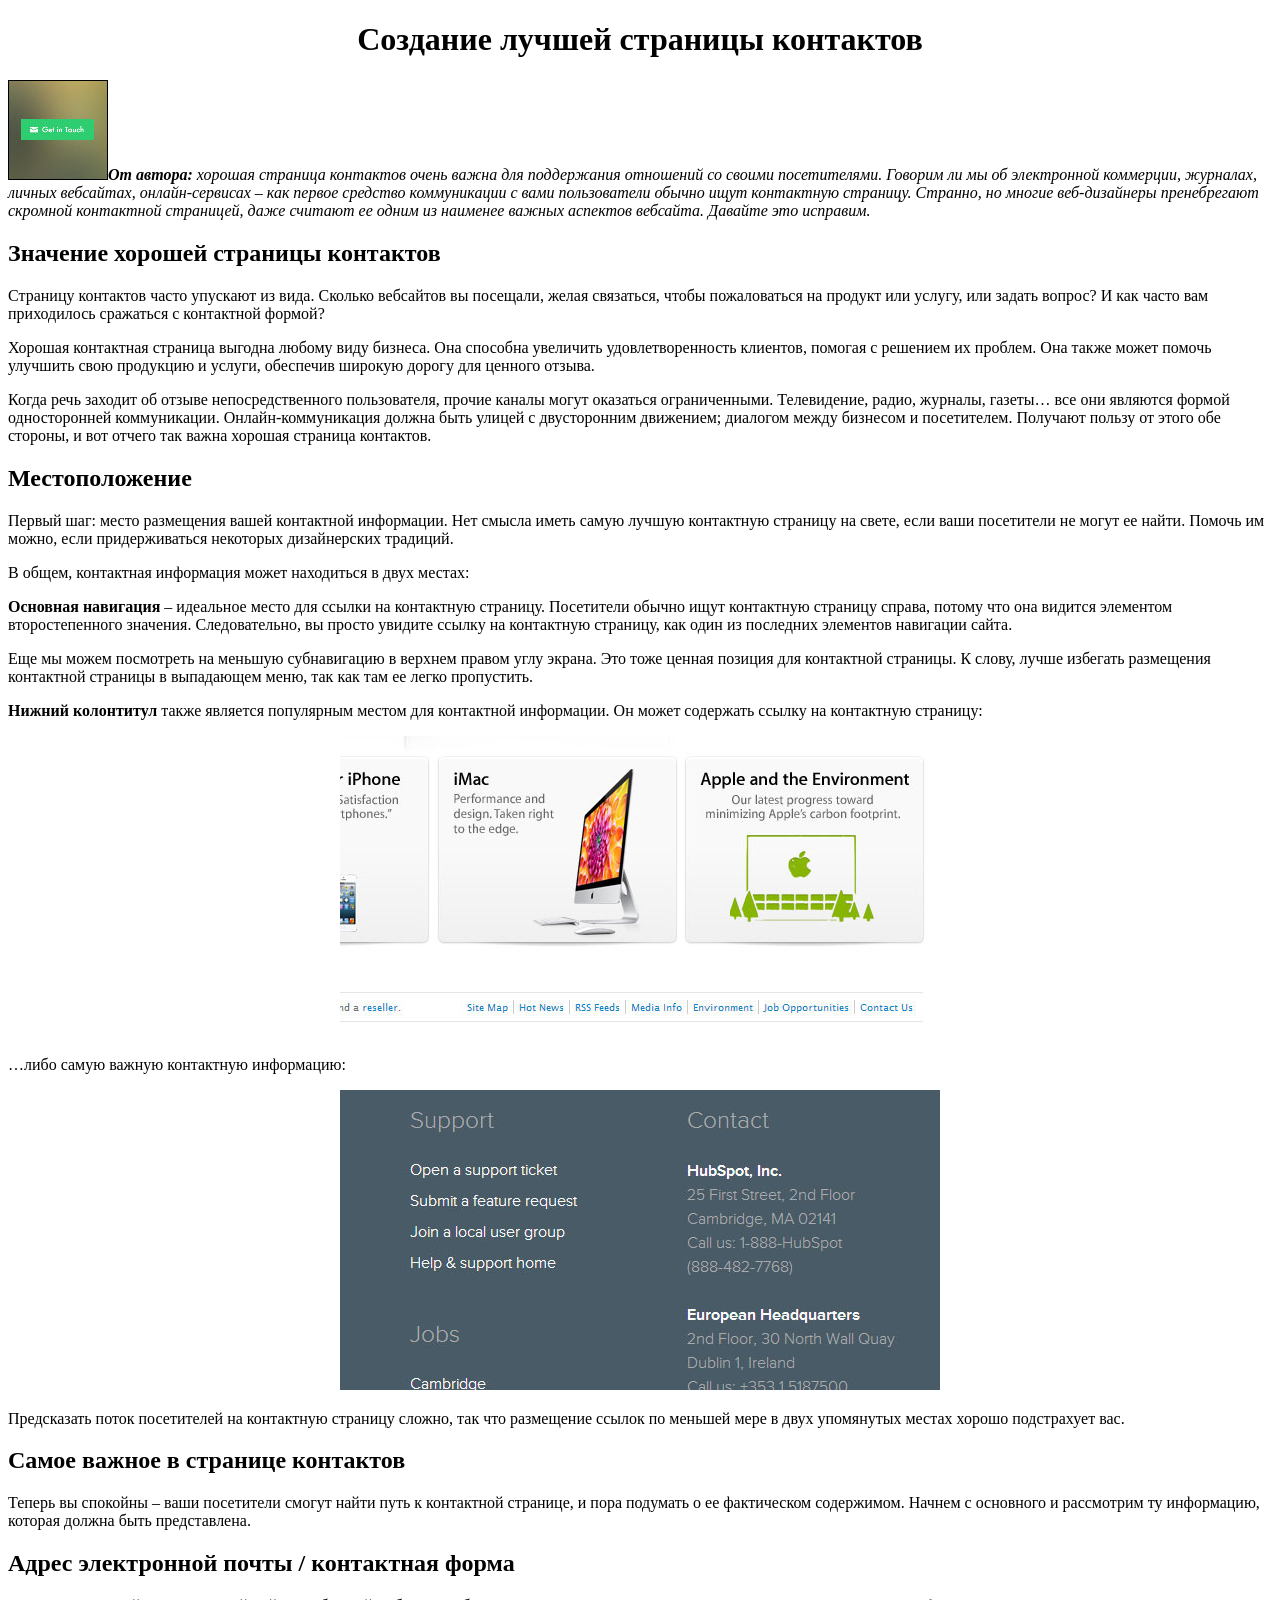
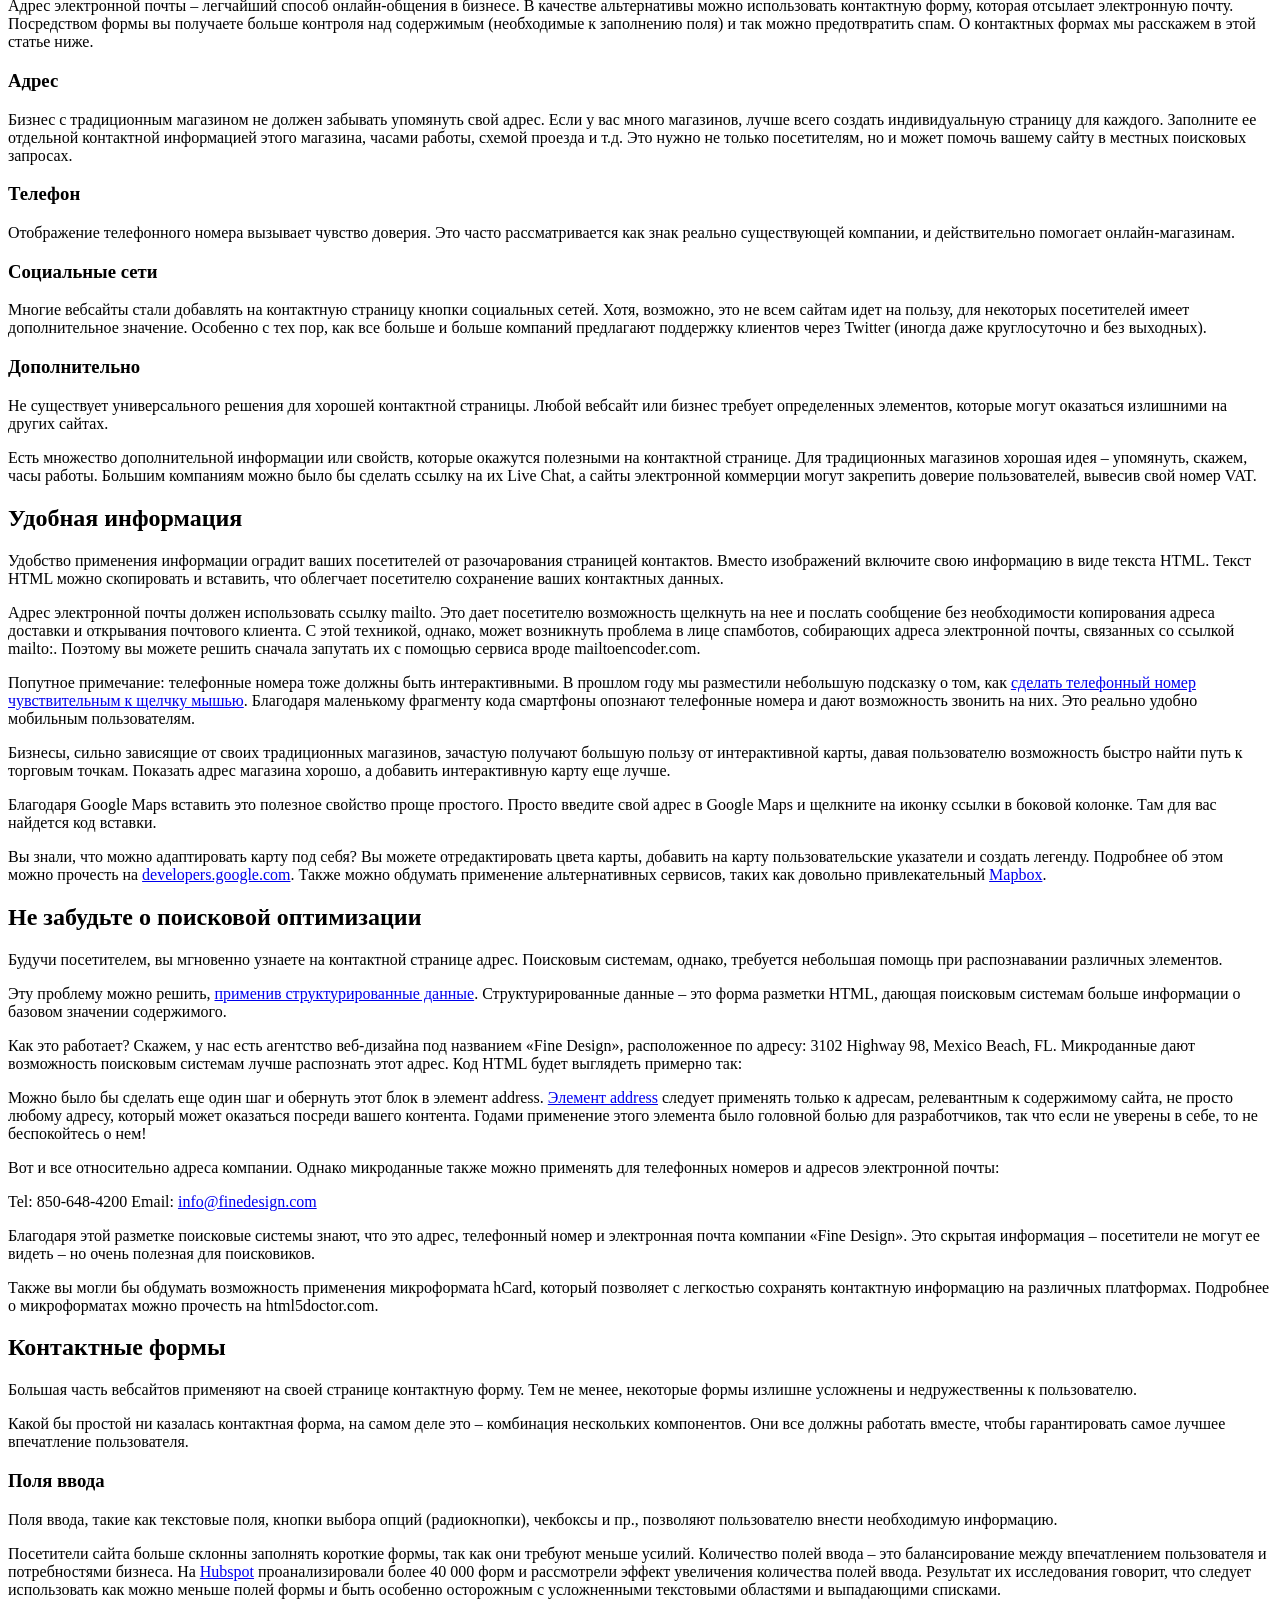
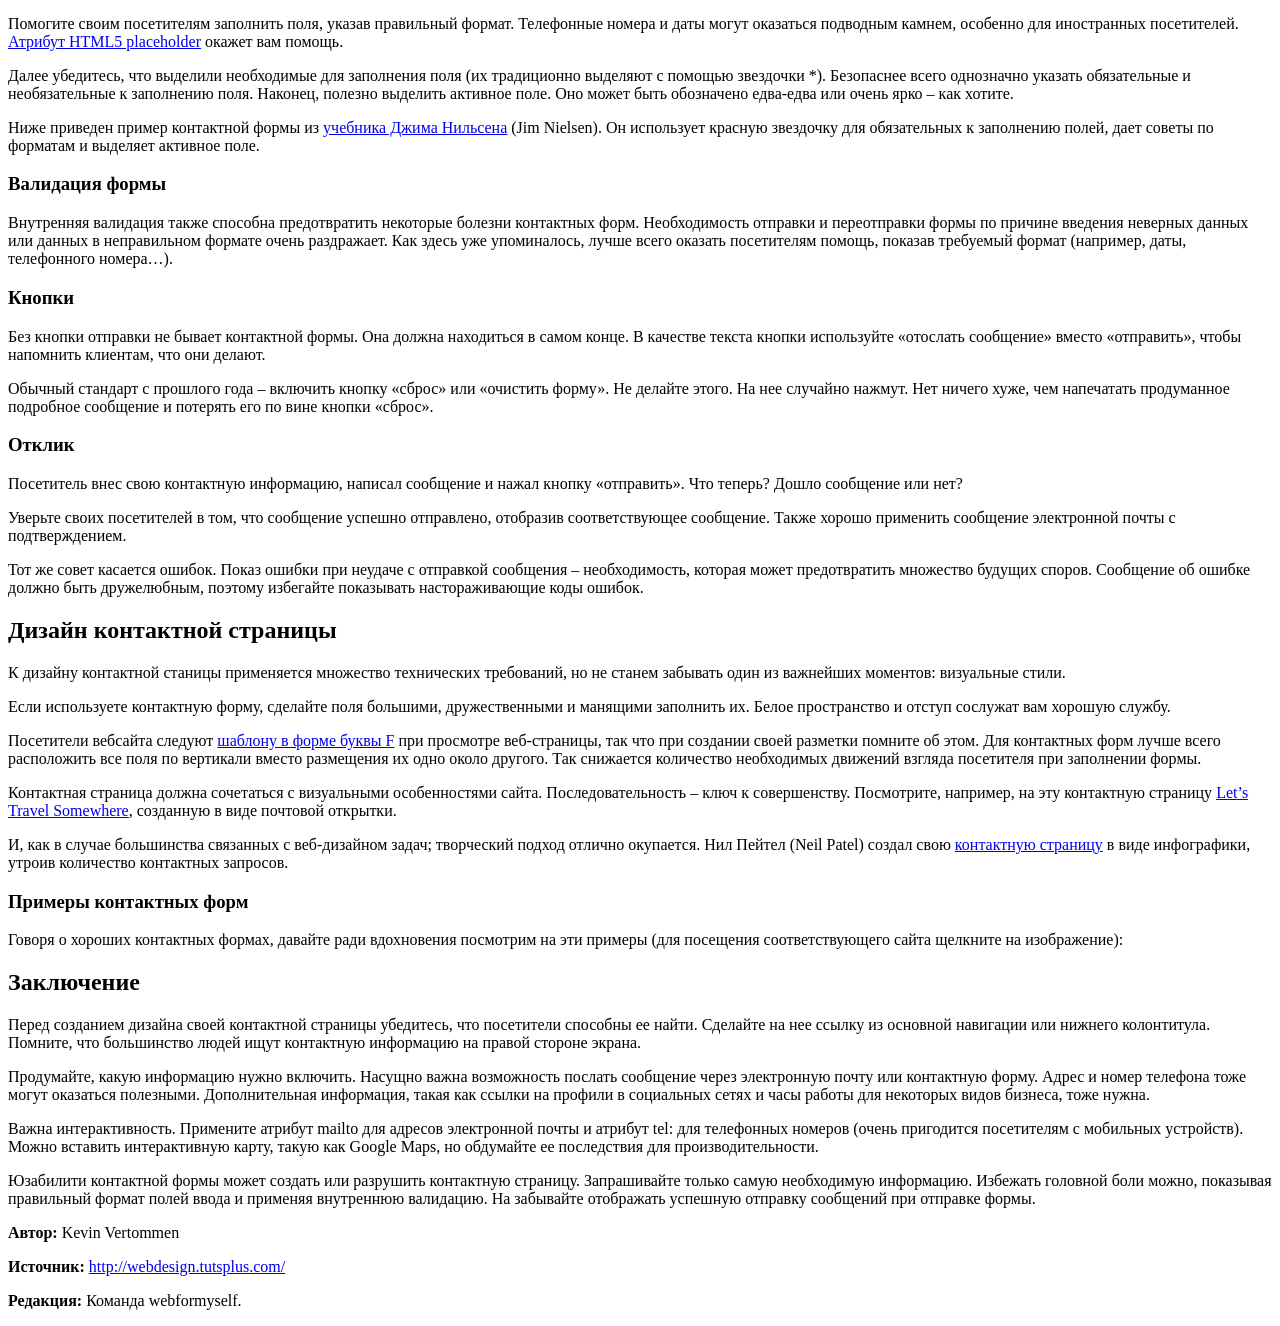
==== commit 63f9b8fc: "html - 004 - lesson-04" ====
--- a/01-html/index.html
+++ b/01-html/index.html
@@ -2,11 +2,11 @@
 <html lang="ru">
 <head>
     <meta charset="UTF-8">
-    <title>Урок 2 html</title>
+    <title>Урок 4 html</title>
 </head>
 <body>
 <h1 align="center">Создание лучшей страницы контактов</h1>
-<p align="justify"><em><strong>От автора:</strong> хорошая страница контактов очень важна для поддержания отношений со
+<p><img src="images/100.jpg" alt="100" title="подсказка"><em><strong>От автора:</strong> хорошая страница контактов очень важна для поддержания отношений со
     своими посетителями. Говорим ли мы
     об
     электронной коммерции, журналах, личных вебсайтах, онлайн-сервисах – как первое средство коммуникации с вами
@@ -41,7 +41,11 @@
     ссылку на контактную
     страницу:</p>
 
+<p align="center"><img src="images/1.jpg" alt="1"></p>
+
 <p>…либо самую важную контактную информацию:</p>
+
+<p align="center"><img src="images/2.jpg" alt="2"></p>
 
 <p>Предсказать поток посетителей на контактную страницу сложно, так что размещение ссылок по меньшей мере в двух
     упомянутых
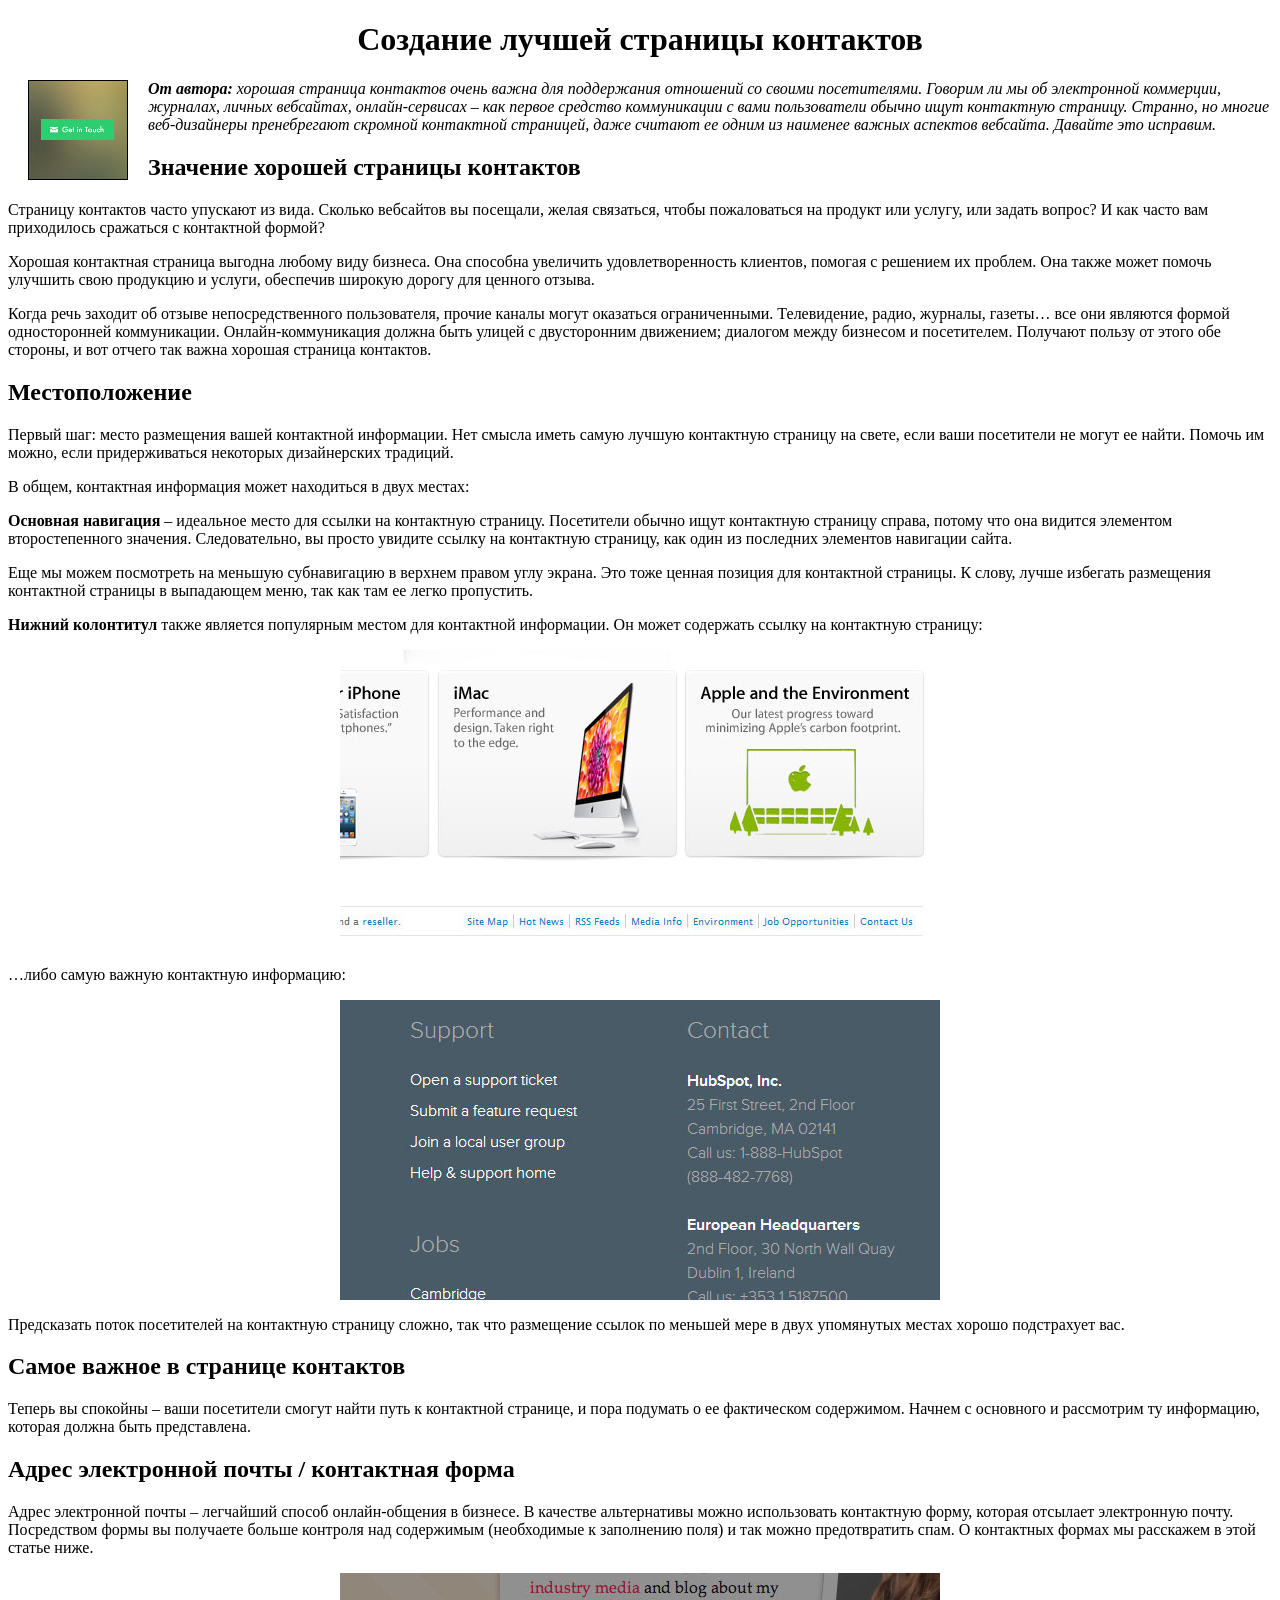
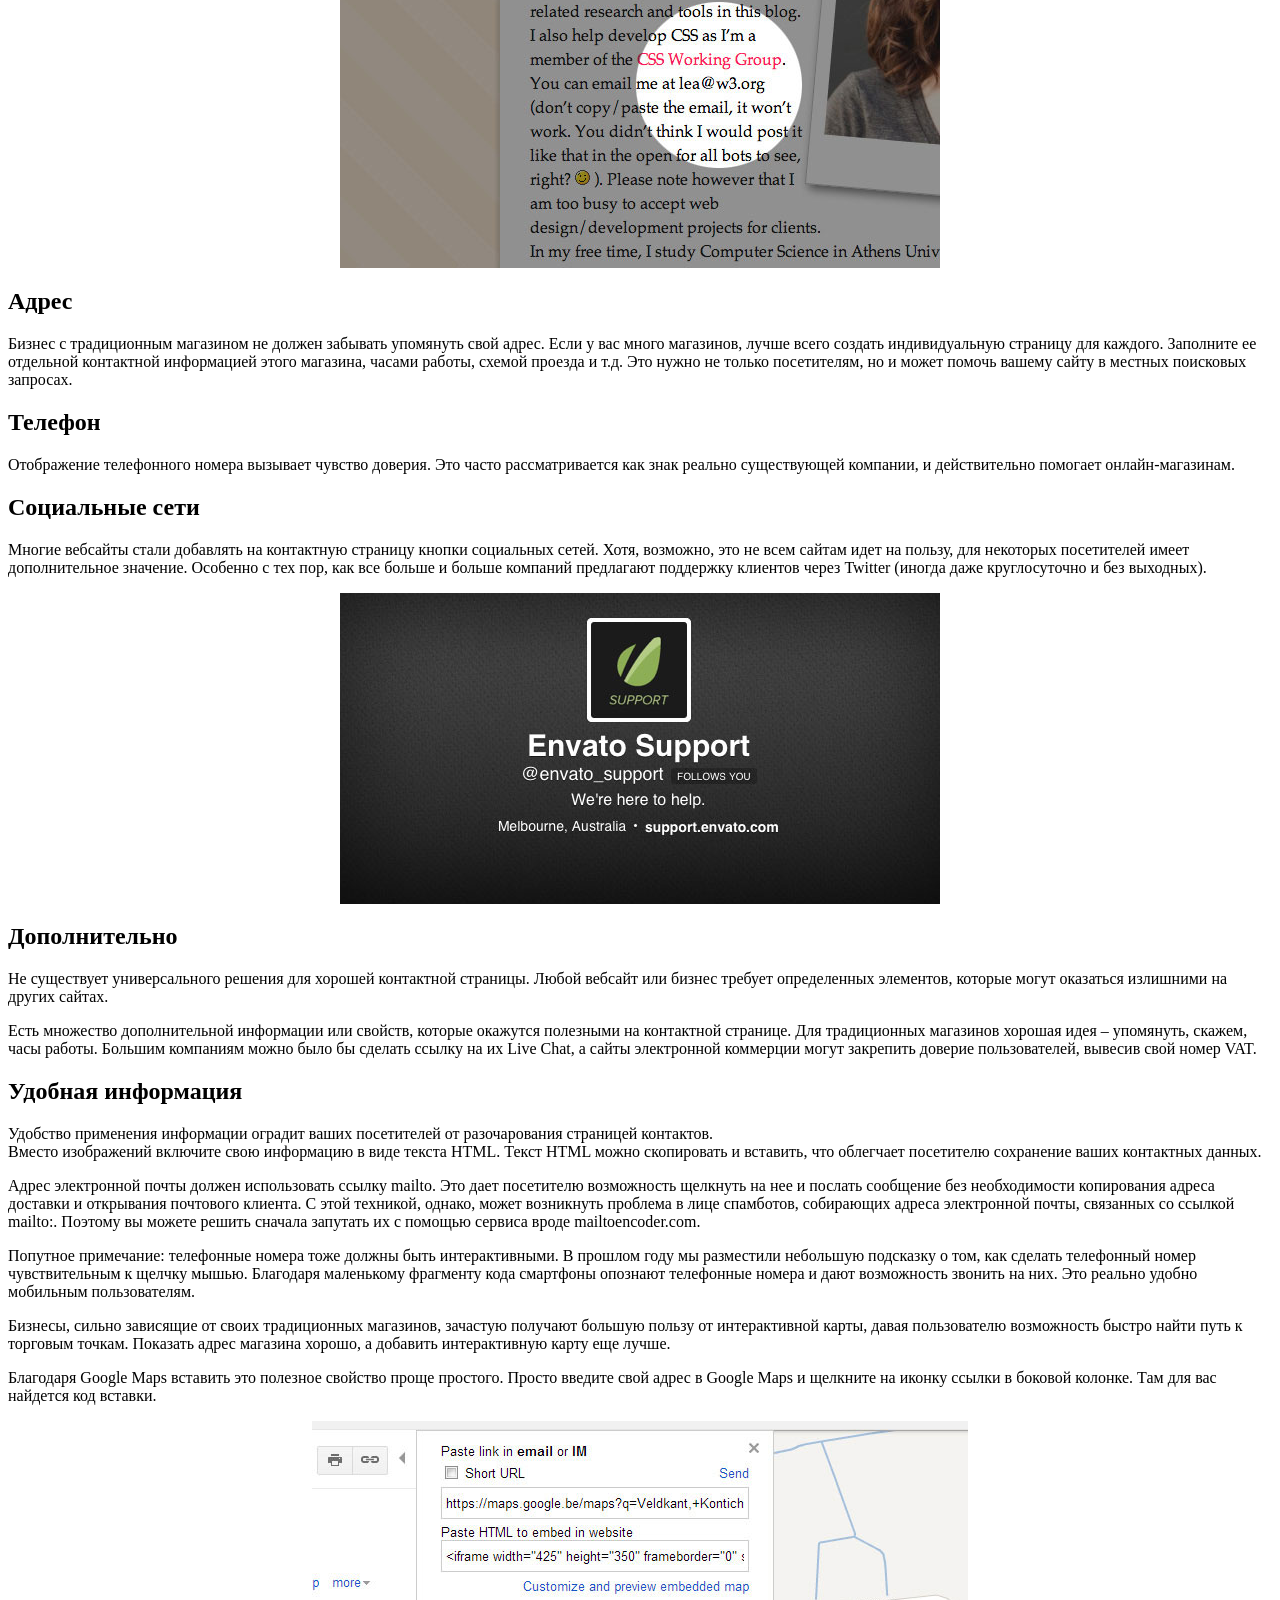
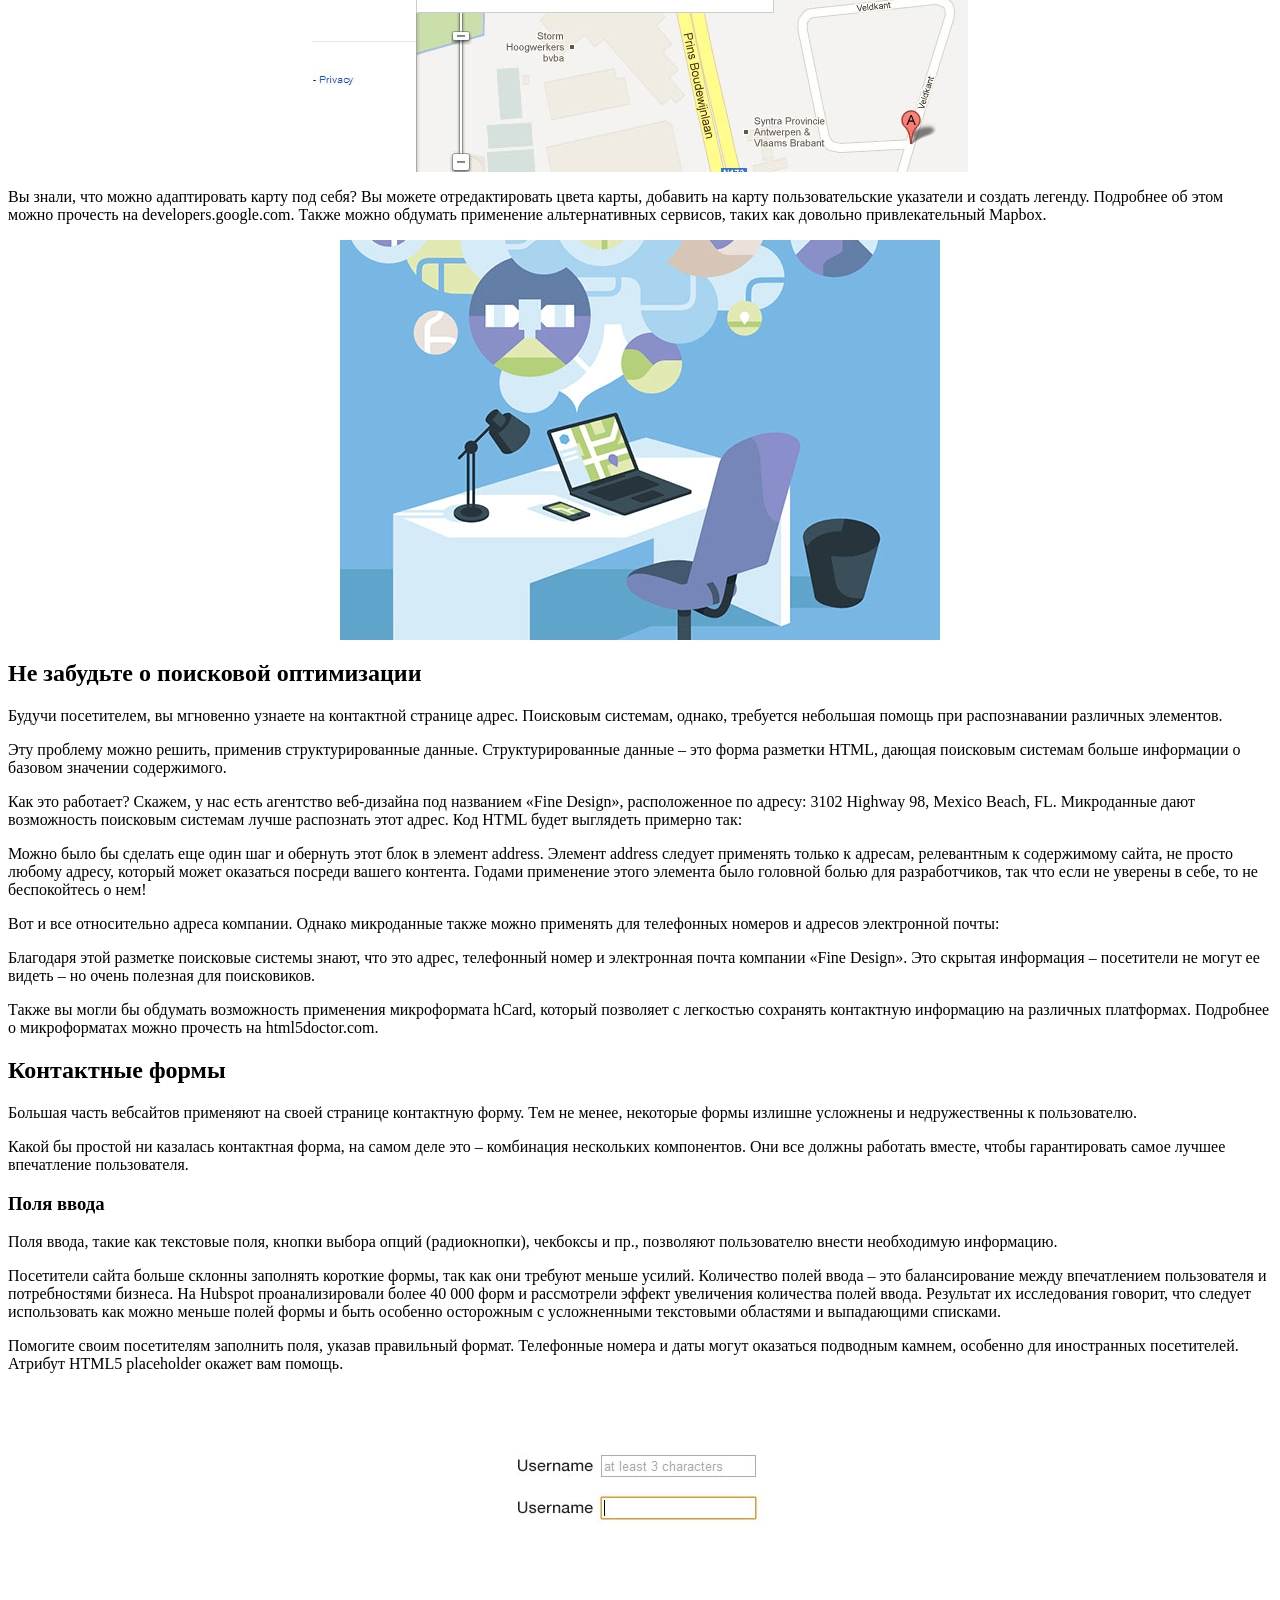
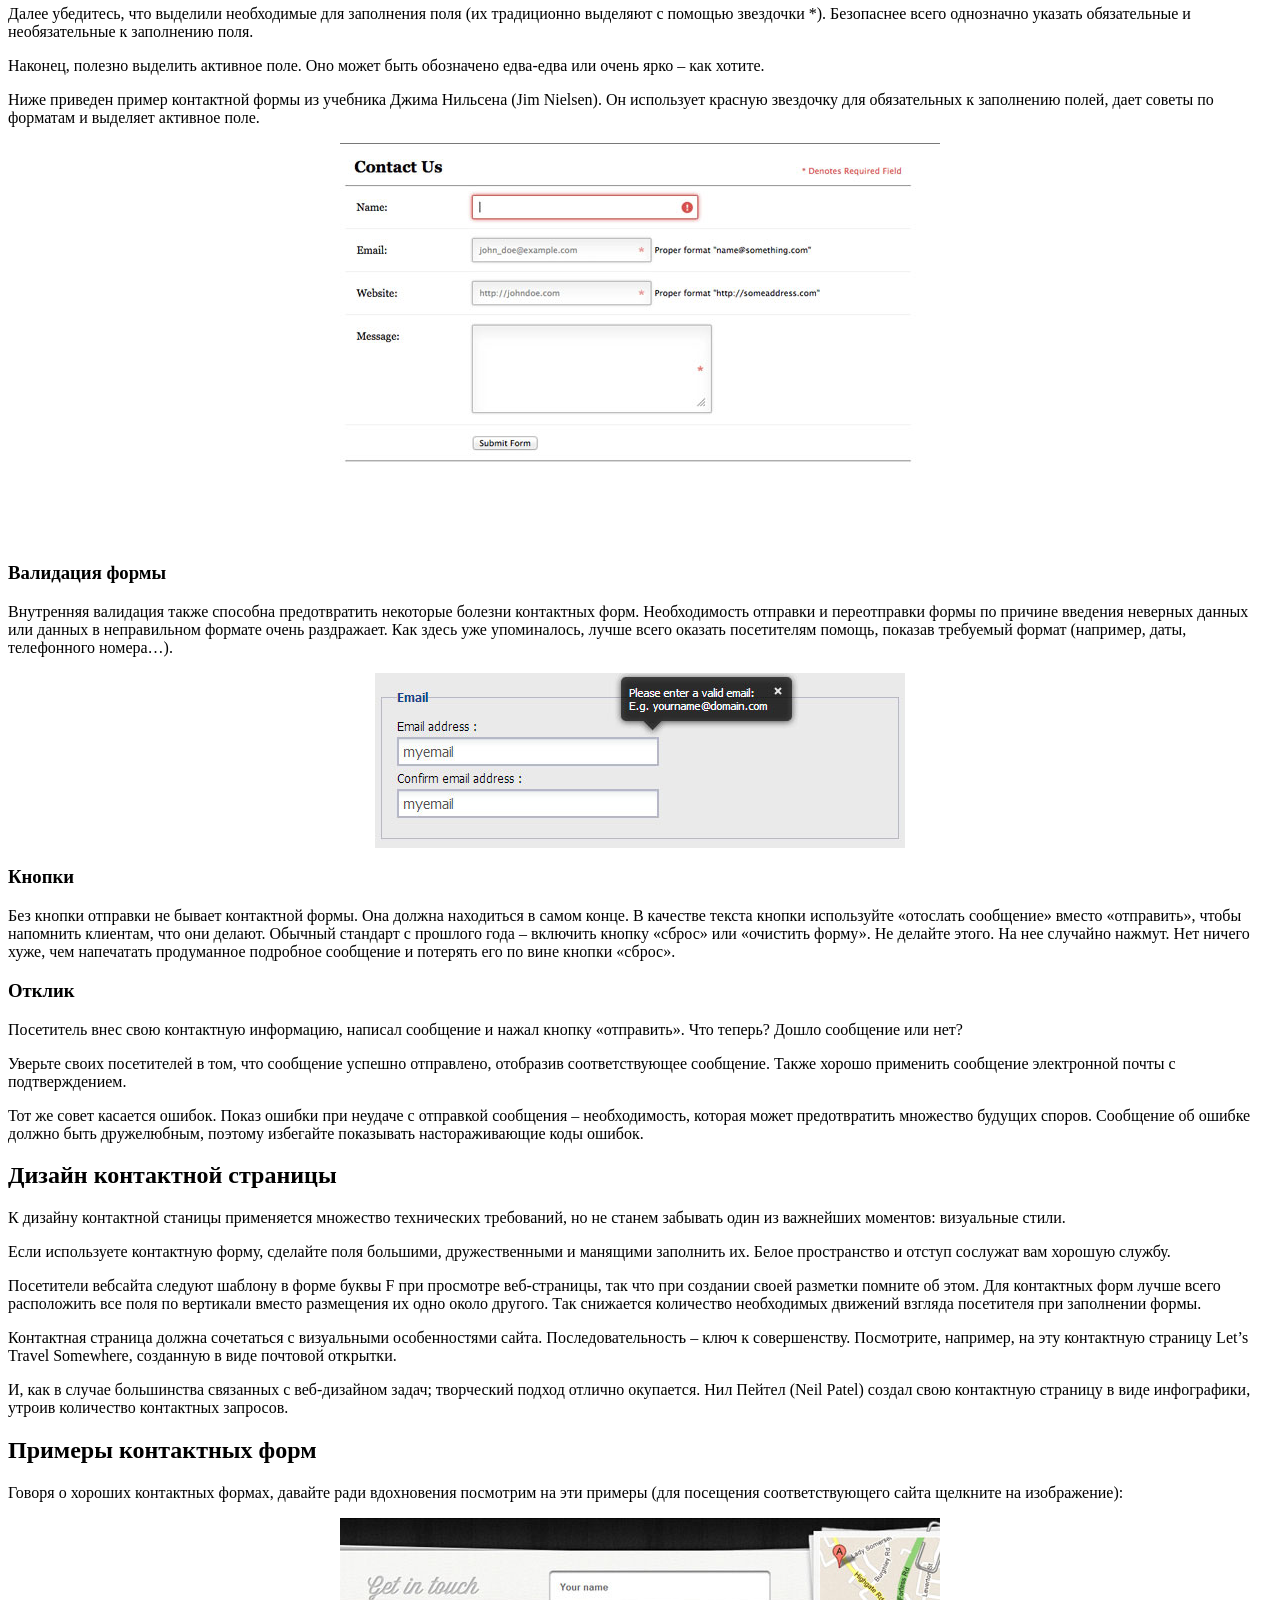
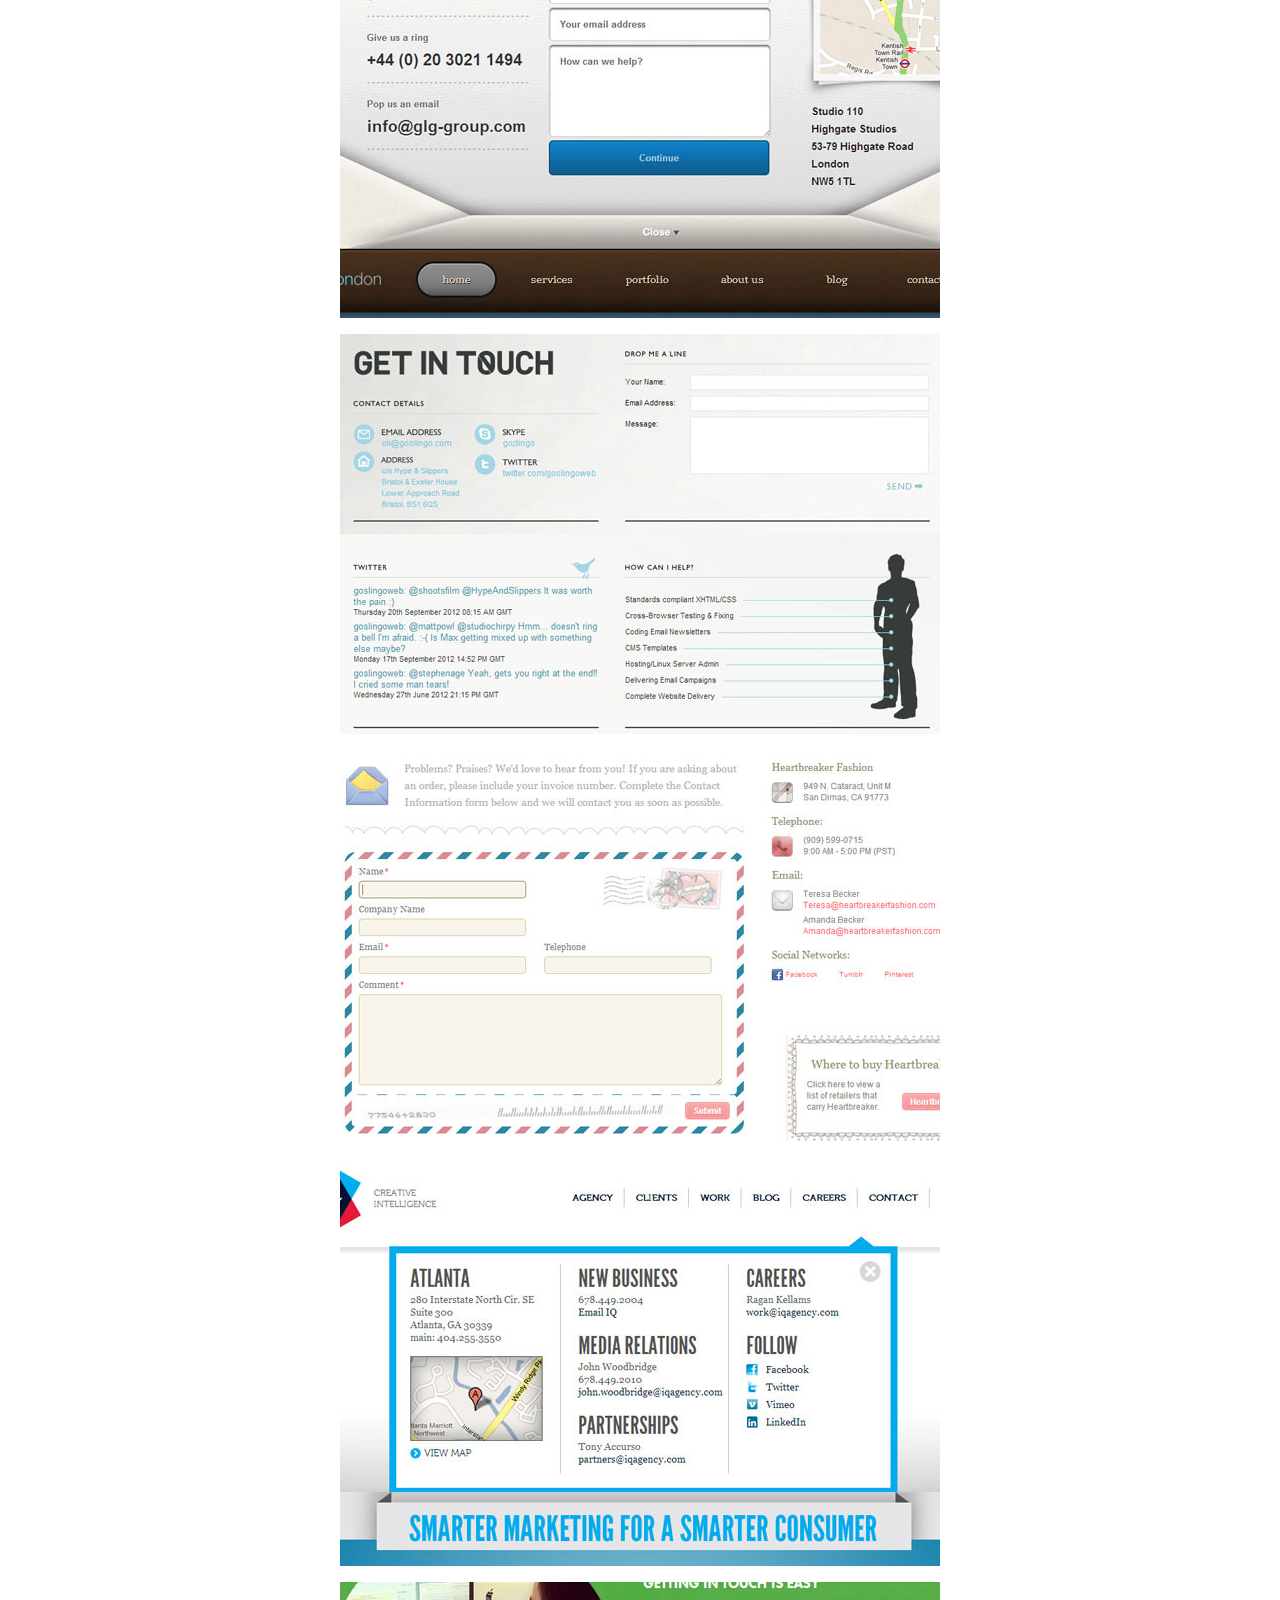
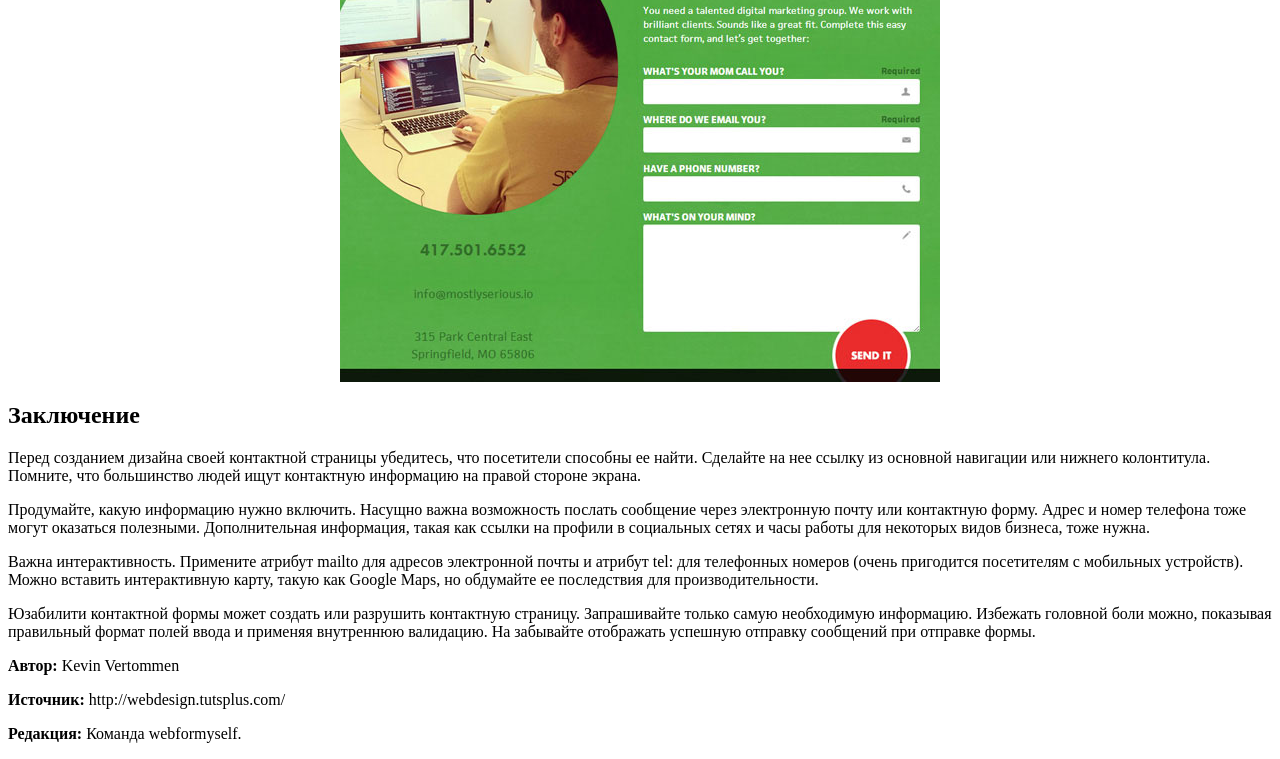
==== commit 5135991b: "html - 005 - урок 5" ====
--- a/01-html/index.html
+++ b/01-html/index.html
@@ -1,228 +1,141 @@
-<!DOCTYPE html>
-<html lang="ru">
+<!DOCTYPE html PUBLIC "-//W3C//DTD XHTML 1.0 Transitional//EN" "http://www.w3.org/TR/xhtml1/DTD/xhtml1-transitional.dtd">
+<html xmlns="http://www.w3.org/1999/xhtml">
 <head>
-    <meta charset="UTF-8">
-    <title>Урок 4 html</title>
+<meta http-equiv="Content-Type" content="text/html; charset=utf-8" />
+<meta name="Keywords" content="HTML, CSS, верстка, ключевые слова">
+<meta name="description" content="Описание страницы">
+<title>Урок 5 по HTML</title>
 </head>
+
 <body>
 <h1 align="center">Создание лучшей страницы контактов</h1>
-<p><img src="images/100.jpg" alt="100" title="подсказка"><em><strong>От автора:</strong> хорошая страница контактов очень важна для поддержания отношений со
-    своими посетителями. Говорим ли мы
-    об
-    электронной коммерции, журналах, личных вебсайтах, онлайн-сервисах – как первое средство коммуникации с вами
-    пользователи обычно ищут контактную страницу. Странно, но многие веб-дизайнеры пренебрегают скромной контактной
-    страницей, даже считают ее одним из наименее важных аспектов вебсайта. Давайте это исправим.</em></p>
+<p><img src="images/100.jpg" alt="Картинка анонса" title="Картинка анонса" align="left" hspace="20" /><em><strong>От автора:</strong> хорошая страница контактов очень важна для поддержания отношений со своими посетителями. Говорим ли мы об электронной коммерции, журналах, личных вебсайтах, онлайн-сервисах – как первое средство коммуникации с вами пользователи обычно ищут контактную страницу. Странно, но многие веб-дизайнеры пренебрегают скромной контактной страницей, даже считают ее одним из наименее важных аспектов вебсайта. Давайте это исправим.</em></p>
+
 <h2>Значение хорошей страницы контактов</h2>
-<p>Страницу контактов часто упускают из вида. Сколько вебсайтов вы посещали, желая связаться, чтобы пожаловаться на
-    продукт
-    или услугу, или задать вопрос? И как часто вам приходилось сражаться с контактной формой?</p>
-<p>Хорошая контактная страница выгодна любому виду бизнеса. Она способна увеличить удовлетворенность клиентов, помогая с
-    решением их проблем. Она также может помочь улучшить свою продукцию и услуги, обеспечив широкую дорогу для ценного
-    отзыва.</p>
-<p>Когда речь заходит об отзыве непосредственного пользователя, прочие каналы могут оказаться ограниченными.
-    Телевидение,
-    радио, журналы, газеты… все они являются формой односторонней коммуникации. Онлайн-коммуникация должна быть улицей с
-    двусторонним движением; диалогом между бизнесом и посетителем. Получают пользу от этого обе стороны, и вот отчего
-    так
-    важна хорошая страница контактов.</p>
+
+<p>Страницу контактов часто упускают из вида. Сколько вебсайтов вы посещали, желая связаться, чтобы пожаловаться на продукт или услугу, или задать вопрос? И как часто вам приходилось сражаться с контактной формой?</p>
+
+<p>Хорошая контактная страница выгодна любому виду бизнеса. Она способна увеличить удовлетворенность клиентов, помогая с решением их проблем. Она также может помочь улучшить свою продукцию и услуги, обеспечив широкую дорогу для ценного отзыва.</p>
+
+<p>Когда речь заходит об отзыве непосредственного пользователя, прочие каналы могут оказаться ограниченными. Телевидение, радио, журналы, газеты… все они являются формой односторонней коммуникации. Онлайн-коммуникация должна быть улицей с двусторонним движением; диалогом между бизнесом и посетителем. Получают пользу от этого обе стороны, и вот отчего так важна хорошая страница контактов.</p>
+
 <h2>Местоположение</h2>
-<p>Первый шаг: место размещения вашей контактной информации. Нет смысла иметь самую лучшую контактную страницу на свете,
-    если ваши посетители не могут ее найти. Помочь им можно, если придерживаться некоторых дизайнерских традиций.</p>
+
+<p>Первый шаг: место размещения вашей контактной информации. Нет смысла иметь самую лучшую контактную страницу на свете, если ваши посетители не могут ее найти. Помочь им можно, если придерживаться некоторых дизайнерских традиций.</p>
+
 <p>В общем, контактная информация может находиться в двух местах:</p>
-<p><strong>Основная навигация</strong> – идеальное место для ссылки на контактную страницу. Посетители обычно ищут
-    контактную страницу
-    справа, потому что она видится элементом второстепенного значения. Следовательно, вы просто увидите ссылку на
-    контактную
-    страницу, как один из последних элементов навигации сайта.</p>
-<p>Еще мы можем посмотреть на меньшую субнавигацию в верхнем правом углу экрана. Это тоже ценная позиция для контактной
-    страницы. К слову, лучше избегать размещения контактной страницы в выпадающем меню, так как там ее легко
-    пропустить.</p>
-<p><strong>Нижний колонтитул</strong> также является популярным местом для контактной информации. Он может содержать
-    ссылку на контактную
-    страницу:</p>
 
-<p align="center"><img src="images/1.jpg" alt="1"></p>
+<p><strong>Основная навигация</strong> – идеальное место для ссылки на контактную страницу. Посетители обычно ищут контактную страницу справа, потому что она видится элементом второстепенного значения. Следовательно, вы просто увидите ссылку на контактную страницу, как один из последних элементов навигации сайта.</p>
 
+<p>Еще мы можем посмотреть на меньшую субнавигацию в верхнем правом углу экрана. Это тоже ценная позиция для контактной страницы. К слову, лучше избегать размещения контактной страницы в выпадающем меню, так как там ее легко пропустить.</p>
+
+<p><strong>Нижний колонтитул</strong> также является популярным местом для контактной информации. Он может содержать ссылку на контактную страницу:</p>
+
+<p align="center"><img src="images/1.jpg" alt="1" /></p>
+ 
 <p>…либо самую важную контактную информацию:</p>
 
-<p align="center"><img src="images/2.jpg" alt="2"></p>
+<p align="center"><img src="images/2.jpg" alt="2" /></p>
+ 
+<p>Предсказать поток посетителей на контактную страницу сложно, так что размещение ссылок по меньшей мере в двух упомянутых местах хорошо подстрахует вас.</p>
 
-<p>Предсказать поток посетителей на контактную страницу сложно, так что размещение ссылок по меньшей мере в двух
-    упомянутых
-    местах хорошо подстрахует вас.</p>
 <h2>Самое важное в странице контактов</h2>
-<p>Теперь вы спокойны – ваши посетители смогут найти путь к контактной странице, и пора подумать о ее фактическом
-    содержимом. Начнем с основного и рассмотрим ту информацию, которая должна быть представлена.</p>
+
+<p>Теперь вы спокойны – ваши посетители смогут найти путь к контактной странице, и пора подумать о ее фактическом содержимом. Начнем с основного и рассмотрим ту информацию, которая должна быть представлена.</p>
 <h2>Адрес электронной почты / контактная форма</h2>
-<p>Адрес электронной почты – легчайший способ онлайн-общения в бизнесе. В качестве альтернативы можно использовать
-    контактную форму, которая отсылает электронную почту. Посредством формы вы получаете больше контроля над содержимым
-    (необходимые к заполнению поля) и так можно предотвратить спам. О контактных формах мы расскажем в этой статье
-    ниже.</p>
+<p>Адрес электронной почты – легчайший способ онлайн-общения в бизнесе. В качестве альтернативы можно использовать контактную форму, которая отсылает электронную почту. Посредством формы вы получаете больше контроля над содержимым (необходимые к заполнению поля) и так можно предотвратить спам. О контактных формах мы расскажем в этой статье ниже.</p>
+ 
+<p align="center"><img src="images/3.jpg" alt="3" /></p>
+ 
+<h2>Адрес</h2>
+<p>Бизнес с традиционным магазином не должен забывать упомянуть свой адрес. Если у вас много магазинов, лучше всего создать индивидуальную страницу для каждого. Заполните ее отдельной контактной информацией этого магазина, часами работы, схемой проезда и т.д. Это нужно не только посетителям, но и может помочь вашему сайту в местных поисковых запросах.</p>
+<h2>Телефон</h2>
+<p>Отображение телефонного номера вызывает чувство доверия. Это часто рассматривается как знак реально существующей компании, и действительно помогает онлайн-магазинам.</p>
+<h2>Социальные сети</h2>
+<p>Многие вебсайты стали добавлять на контактную страницу кнопки социальных сетей. Хотя, возможно, это не всем сайтам идет на пользу, для некоторых посетителей имеет дополнительное значение. Особенно с тех пор, как все больше и больше компаний предлагают поддержку клиентов через Twitter (иногда даже круглосуточно и без выходных).</p>
 
-<h3>Адрес</h3>
-<p>Бизнес с традиционным магазином не должен забывать упомянуть свой адрес. Если у вас много магазинов, лучше всего
-    создать
-    индивидуальную страницу для каждого. Заполните ее отдельной контактной информацией этого магазина, часами работы,
-    схемой
-    проезда и т.д. Это нужно не только посетителям, но и может помочь вашему сайту в местных поисковых запросах.</p>
-<h3>Телефон</h3>
-<p>Отображение телефонного номера вызывает чувство доверия. Это часто рассматривается как знак реально существующей
-    компании, и действительно помогает онлайн-магазинам.</p>
-<h3>Социальные сети</h3>
-<p>Многие вебсайты стали добавлять на контактную страницу кнопки социальных сетей. Хотя, возможно, это не всем сайтам
-    идет
-    на пользу, для некоторых посетителей имеет дополнительное значение. Особенно с тех пор, как все больше и больше
-    компаний
-    предлагают поддержку клиентов через Twitter (иногда даже круглосуточно и без выходных).</p>
+<p align="center"><img src="images/4.jpg" alt="4" /></p>
 
-<h3>Дополнительно</h3>
-<p>Не существует универсального решения для хорошей контактной страницы. Любой вебсайт или бизнес требует определенных
-    элементов, которые могут оказаться излишними на других сайтах.</p>
-<p>Есть множество дополнительной информации или свойств, которые окажутся полезными на контактной странице. Для
-    традиционных магазинов хорошая идея – упомянуть, скажем, часы работы. Большим компаниям можно было бы сделать ссылку
-    на
-    их Live Chat, а сайты электронной коммерции могут закрепить доверие пользователей, вывесив свой номер VAT.</p>
+<h2>Дополнительно</h2>
+<p>Не существует универсального решения для хорошей контактной страницы. Любой вебсайт или бизнес требует определенных элементов, которые могут оказаться излишними на других сайтах.</p>
+<p>Есть множество дополнительной информации или свойств, которые окажутся полезными на контактной странице. Для традиционных магазинов хорошая идея – упомянуть, скажем, часы работы. Большим компаниям можно было бы сделать ссылку на их Live Chat, а сайты электронной коммерции могут закрепить доверие пользователей, вывесив свой номер VAT.</p>
 <h2>Удобная информация</h2>
-<p>Удобство применения информации оградит ваших посетителей от разочарования страницей контактов.
-    Вместо изображений включите свою информацию в виде текста HTML. Текст HTML можно скопировать и вставить, что
-    облегчает
-    посетителю сохранение ваших контактных данных.</p>
-<p>Адрес электронной почты должен использовать ссылку mailto. Это дает посетителю возможность щелкнуть на нее и послать
-    сообщение без необходимости копирования адреса доставки и открывания почтового клиента. С этой техникой, однако,
-    может
-    возникнуть проблема в лице спамботов, собирающих адреса электронной почты, связанных со ссылкой mailto:. Поэтому вы
-    можете решить сначала запутать их с помощью сервиса вроде mailtoencoder.com.</p>
-<p>Попутное примечание: телефонные номера тоже должны быть интерактивными. В прошлом году мы разместили небольшую
-    подсказку
-    о том, как <a href="#">сделать телефонный номер чувствительным к щелчку мышью</a>. Благодаря маленькому фрагменту
-    кода смартфоны
-    опознают телефонные номера и дают возможность звонить на них. Это реально удобно мобильным пользователям.</p>
-<p>Бизнесы, сильно зависящие от своих традиционных магазинов, зачастую получают большую пользу от интерактивной карты,
-    давая пользователю возможность быстро найти путь к торговым точкам. Показать адрес магазина хорошо, а добавить
-    интерактивную карту еще лучше.</p>
-<p>Благодаря Google Maps вставить это полезное свойство проще простого. Просто введите свой адрес в Google Maps и
-    щелкните
-    на иконку ссылки в боковой колонке. Там для вас найдется код вставки.</p>
+<p>Удобство применения информации оградит ваших посетителей от разочарования страницей контактов.<br />
+Вместо изображений включите свою информацию в виде текста HTML. Текст HTML можно скопировать и вставить, что облегчает посетителю сохранение ваших контактных данных.</p>
+<p>Адрес электронной почты должен использовать ссылку mailto. Это дает посетителю возможность щелкнуть на нее и послать сообщение без необходимости копирования адреса доставки и открывания почтового клиента. С этой техникой, однако, может возникнуть проблема в лице спамботов, собирающих адреса электронной почты, связанных со ссылкой mailto:. Поэтому вы можете решить сначала запутать их с помощью сервиса вроде mailtoencoder.com.</p>
+<p>Попутное примечание: телефонные номера тоже должны быть интерактивными. В прошлом году мы разместили небольшую подсказку о том, как сделать телефонный номер чувствительным к щелчку мышью. Благодаря маленькому фрагменту кода смартфоны опознают телефонные номера и дают возможность звонить на них. Это реально удобно мобильным пользователям.</p>
+<p>Бизнесы, сильно зависящие от своих традиционных магазинов, зачастую получают большую пользу от интерактивной карты, давая пользователю возможность быстро найти путь к торговым точкам. Показать адрес магазина хорошо, а добавить интерактивную карту еще лучше.</p>
+<p>Благодаря Google Maps вставить это полезное свойство проще простого. Просто введите свой адрес в Google Maps и щелкните на иконку ссылки в боковой колонке. Там для вас найдется код вставки.</p>
 
-<p>Вы знали, что можно адаптировать карту под себя? Вы можете отредактировать цвета карты, добавить на карту
-    пользовательские указатели и создать легенду. Подробнее об этом можно прочесть на <a
-            href="#">developers.google.com</a>. Также можно
-    обдумать применение альтернативных сервисов, таких как довольно привлекательный <a href="#">Mapbox</a>.</p>
+<p align="center"><img src="images/5.jpg" alt="5" /></p>
+ 
+<p>Вы знали, что можно адаптировать карту под себя? Вы можете отредактировать цвета карты, добавить на карту пользовательские указатели и создать легенду. Подробнее об этом можно прочесть на developers.google.com. Также можно обдумать применение альтернативных сервисов, таких как довольно привлекательный Mapbox.</p>
+
+<p align="center"><img src="images/6.jpg" alt="6" /></p>
 
 <h2>Не забудьте о поисковой оптимизации</h2>
-<p>Будучи посетителем, вы мгновенно узнаете на контактной странице адрес. Поисковым системам, однако, требуется
-    небольшая
-    помощь при распознавании различных элементов.</p>
-<p>Эту проблему можно решить, <a href="#">применив структурированные данные</a>. Структурированные данные – это форма
-    разметки HTML, дающая
-    поисковым системам больше информации о базовом значении содержимого.</p>
-<p>Как это работает? Скажем, у нас есть агентство веб-дизайна под названием «Fine Design», расположенное по адресу: 3102
-    Highway 98, Mexico Beach, FL. Микроданные дают возможность поисковым системам лучше распознать этот адрес. Код HTML
-    будет выглядеть примерно так:</p>
+<p>Будучи посетителем, вы мгновенно узнаете на контактной странице адрес. Поисковым системам, однако, требуется небольшая помощь при распознавании различных элементов.</p>
+<p>Эту проблему можно решить, применив структурированные данные. Структурированные данные – это форма разметки HTML, дающая поисковым системам больше информации о базовом значении содержимого.</p>
+<p>Как это работает? Скажем, у нас есть агентство веб-дизайна под названием «Fine Design», расположенное по адресу: 3102 Highway 98, Mexico Beach, FL. Микроданные дают возможность поисковым системам лучше распознать этот адрес. Код HTML будет выглядеть примерно так:</p>
 
-<code>
+<p>Можно было бы сделать еще один шаг и обернуть этот блок в элемент address. Элемент address следует применять только к адресам, релевантным к содержимому сайта, не просто любому адресу, который может оказаться посреди вашего контента. Годами применение этого элемента было головной болью для разработчиков, так что если не уверены в себе, то не беспокойтесь о нем!</p>
+<p>Вот и все относительно адреса компании. Однако микроданные также можно применять для телефонных номеров и адресов электронной почты:</p>
 
-</code>
+<p>Благодаря этой разметке поисковые системы знают, что это адрес, телефонный номер и электронная почта компании «Fine Design». Это скрытая информация – посетители не могут ее видеть – но очень полезная для поисковиков.</p>
+<p>Также вы могли бы обдумать возможность применения микроформата hCard, который позволяет с легкостью сохранять контактную информацию на различных платформах. Подробнее о микроформатах можно прочесть на html5doctor.com.</p>
+<h2>Контактные формы</h2>
+<p>Большая часть вебсайтов применяют на своей странице контактную форму. Тем не менее, некоторые формы излишне усложнены и недружественны к пользователю.</p>
+<p>Какой бы простой ни казалась контактная форма, на самом деле это – комбинация нескольких компонентов. Они все должны работать вместе, чтобы гарантировать самое лучшее впечатление пользователя.</p>
+<h3>Поля ввода</h3>
+<p>Поля ввода, такие как текстовые поля, кнопки выбора опций (радиокнопки), чекбоксы и пр., позволяют пользователю внести необходимую информацию.</p>
+<p>Посетители сайта больше склонны заполнять короткие формы, так как они требуют меньше усилий. Количество полей ввода – это балансирование между впечатлением пользователя и потребностями бизнеса. На Hubspot проанализировали более 40 000 форм и рассмотрели эффект увеличения количества полей ввода. Результат их исследования говорит, что следует использовать как можно меньше полей формы и быть особенно осторожным с усложненными текстовыми областями и выпадающими списками.</p>
+<p>Помогите своим посетителям заполнить поля, указав правильный формат. Телефонные номера и даты могут оказаться подводным камнем, особенно для иностранных посетителей. Атрибут HTML5 placeholder окажет вам помощь.</p>
+ 
+<p align="center"><img src="images/7.jpg" alt="7" /></p>
+ 
+<p>Далее убедитесь, что выделили необходимые для заполнения поля (их традиционно выделяют с помощью звездочки *). Безопаснее всего однозначно указать обязательные и необязательные к заполнению поля.
+<p>Наконец, полезно выделить активное поле. Оно может быть обозначено едва-едва или очень ярко – как хотите.</p>
+<p>Ниже приведен пример контактной формы из учебника Джима Нильсена (Jim Nielsen). Он использует красную звездочку для обязательных к заполнению полей, дает советы по форматам и выделяет активное поле.</p>
 
+<p align="center"><img src="images/8.jpg" alt="8" /></p>
+ 
+<h3>Валидация формы</h3>
+<p>Внутренняя валидация также способна предотвратить некоторые болезни контактных форм. Необходимость отправки и переотправки формы по причине введения неверных данных или данных в неправильном формате очень раздражает. Как здесь уже упоминалось, лучше всего оказать посетителям помощь, показав требуемый формат (например, даты, телефонного номера…).</p>
 
-<p>Можно было бы сделать еще один шаг и обернуть этот блок в элемент address. <a href="#">Элемент address</a> следует
-    применять только к
-    адресам, релевантным к содержимому сайта, не просто любому адресу, который может оказаться посреди вашего контента.
-    Годами применение этого элемента было головной болью для разработчиков, так что если не уверены в себе, то не
-    беспокойтесь о нем!</p>
-<p>Вот и все относительно адреса компании. Однако микроданные также можно применять для телефонных номеров и адресов
-    электронной почты:</p>
-Tel: <span itemprop="telephone">850-648-4200</span>
-Email: <a href="mailto:info@finedesign.com" itemprop="email">info@finedesign.com</a>
-<p>Благодаря этой разметке поисковые системы знают, что это адрес, телефонный номер и электронная почта компании «Fine
-    Design». Это скрытая информация – посетители не могут ее видеть – но очень полезная для поисковиков.</p>
-<p>Также вы могли бы обдумать возможность применения микроформата hCard, который позволяет с легкостью сохранять
-    контактную
-    информацию на различных платформах. Подробнее о микроформатах можно прочесть на html5doctor.com.</p>
-<h2>Контактные формы</h2>
-<p>Большая часть вебсайтов применяют на своей странице контактную форму. Тем не менее, некоторые формы излишне усложнены
-    и
-    недружественны к пользователю.</p>
-<p>Какой бы простой ни казалась контактная форма, на самом деле это – комбинация нескольких компонентов. Они все должны
-    работать вместе, чтобы гарантировать самое лучшее впечатление пользователя.</p>
-<h3>Поля ввода</h3>
-<p>Поля ввода, такие как текстовые поля, кнопки выбора опций (радиокнопки), чекбоксы и пр., позволяют пользователю
-    внести
-    необходимую информацию.</p>
-<p>Посетители сайта больше склонны заполнять короткие формы, так как они требуют меньше усилий. Количество полей ввода –
-    это балансирование между впечатлением пользователя и потребностями бизнеса. На <a href="#">Hubspot</a>
-    проанализировали более 40 000
-    форм и рассмотрели эффект увеличения количества полей ввода. Результат их исследования говорит, что следует
-    использовать
-    как можно меньше полей формы и быть особенно осторожным с усложненными текстовыми областями и выпадающими списками.
-</p>
-<p>Помогите своим посетителям заполнить поля, указав правильный формат. Телефонные номера и даты могут оказаться
-    подводным
-    камнем, особенно для иностранных посетителей. <a href="#">Атрибут HTML5 placeholder</a> окажет вам помощь.</p>
-
-<p>Далее убедитесь, что выделили необходимые для заполнения поля (их традиционно выделяют с помощью звездочки *).
-    Безопаснее всего однозначно указать обязательные и необязательные к заполнению поля.
-    Наконец, полезно выделить активное поле. Оно может быть обозначено едва-едва или очень ярко – как хотите.</p>
-<p>Ниже приведен пример контактной формы из <a href="#">учебника Джима Нильсена</a> (Jim Nielsen). Он использует красную
-    звездочку для
-    обязательных к заполнению полей, дает советы по форматам и выделяет активное поле.
-</p>
-<h3>Валидация формы</h3>
-<p>Внутренняя валидация также способна предотвратить некоторые болезни контактных форм. Необходимость отправки и
-    переотправки формы по причине введения неверных данных или данных в неправильном формате очень раздражает. Как здесь
-    уже
-    упоминалось, лучше всего оказать посетителям помощь, показав требуемый формат (например, даты, телефонного
-    номера…).</p>
-
+<p align="center"><img src="images/9.jpg" alt="9" /></p>
+ 
 <h3>Кнопки</h3>
-<p>Без кнопки отправки не бывает контактной формы. Она должна находиться в самом конце. В качестве текста кнопки
-    используйте «отослать сообщение» вместо «отправить», чтобы напомнить клиентам, что они делают.</p>
-<p>Обычный стандарт с прошлого года – включить кнопку «сброс» или «очистить форму». Не делайте этого. На нее случайно
-    нажмут. Нет ничего хуже, чем напечатать продуманное подробное сообщение и потерять его по вине кнопки «сброс».</p>
+<p>Без кнопки отправки не бывает контактной формы. Она должна находиться в самом конце. В качестве текста кнопки используйте «отослать сообщение» вместо «отправить», чтобы напомнить клиентам, что они делают.
+Обычный стандарт с прошлого года – включить кнопку «сброс» или «очистить форму». Не делайте этого. На нее случайно нажмут. Нет ничего хуже, чем напечатать продуманное подробное сообщение и потерять его по вине кнопки «сброс».</p>
 <h3>Отклик</h3>
-<p>Посетитель внес свою контактную информацию, написал сообщение и нажал кнопку «отправить». Что теперь? Дошло сообщение
-    или нет?</p>
-<p>Уверьте своих посетителей в том, что сообщение успешно отправлено, отобразив соответствующее сообщение. Также хорошо
-    применить сообщение электронной почты с подтверждением.</p>
-<p>Тот же совет касается ошибок. Показ ошибки при неудаче с отправкой сообщения – необходимость, которая может
-    предотвратить множество будущих споров. Сообщение об ошибке должно быть дружелюбным, поэтому избегайте показывать
-    настораживающие коды ошибок.</p>
+<p>Посетитель внес свою контактную информацию, написал сообщение и нажал кнопку «отправить». Что теперь? Дошло сообщение или нет?</p>
+<p>Уверьте своих посетителей в том, что сообщение успешно отправлено, отобразив соответствующее сообщение. Также хорошо применить сообщение электронной почты с подтверждением.</p>
+<p>Тот же совет касается ошибок. Показ ошибки при неудаче с отправкой сообщения – необходимость, которая может предотвратить множество будущих споров. Сообщение об ошибке должно быть дружелюбным, поэтому избегайте показывать настораживающие коды ошибок.</p>
 <h2>Дизайн контактной страницы</h2>
-<p>К дизайну контактной станицы применяется множество технических требований, но не станем забывать один из важнейших
-    моментов: визуальные стили.</p>
-<p>Если используете контактную форму, сделайте поля большими, дружественными и манящими заполнить их. Белое пространство
-    и
-    отступ сослужат вам хорошую службу.</p>
-<p>Посетители вебсайта следуют <a href="#">шаблону в форме буквы F</a> при просмотре веб-страницы, так что при создании
-    своей разметки
-    помните об этом. Для контактных форм лучше всего расположить все поля по вертикали вместо размещения их одно около
-    другого. Так снижается количество необходимых движений взгляда посетителя при заполнении формы.</p>
-<p>Контактная страница должна сочетаться с визуальными особенностями сайта. Последовательность – ключ к совершенству.
-    Посмотрите, например, на эту контактную страницу <a href="#">Let’s Travel Somewhere</a>, созданную в виде почтовой открытки.</p>
-<p>И, как в случае большинства связанных с веб-дизайном задач; творческий подход отлично окупается. Нил Пейтел (Neil Patel)
-    создал свою <a href="#">контактную страницу</a> в виде инфографики, утроив количество контактных запросов.</p>
-<h3>Примеры контактных форм</h3>
-<p>Говоря о хороших контактных формах, давайте ради вдохновения посмотрим на эти примеры (для посещения соответствующего
-    сайта щелкните на изображение):</p>
-
-
+<p>К дизайну контактной станицы применяется множество технических требований, но не станем забывать один из важнейших моментов: визуальные стили.</p>
+<p>Если используете контактную форму, сделайте поля большими, дружественными и манящими заполнить их. Белое пространство и отступ сослужат вам хорошую службу.</p>
+<p>Посетители вебсайта следуют шаблону в форме буквы F при просмотре веб-страницы, так что при создании своей разметки помните об этом. Для контактных форм лучше всего расположить все поля по вертикали вместо размещения их одно около другого. Так снижается количество необходимых движений взгляда посетителя при заполнении формы.</p>
+<p>Контактная страница должна сочетаться с визуальными особенностями сайта. Последовательность – ключ к совершенству. Посмотрите, например, на эту контактную страницу Let’s Travel Somewhere, созданную в виде почтовой открытки.</p>
+<p>И, как в случае большинства связанных с веб-дизайном задач; творческий подход отлично окупается. Нил Пейтел (Neil Patel) создал свою контактную страницу в виде инфографики, утроив количество контактных запросов.</p>
+<h2>Примеры контактных форм</h2>
+<p>Говоря о хороших контактных формах, давайте ради вдохновения посмотрим на эти примеры (для посещения соответствующего сайта щелкните на изображение):</p>
+ 
+<p align="center"><img src="images/10.jpg" alt="10" /></p>
+<p align="center"><img src="images/11.jpg" alt="11" /></p>
+<p align="center"><img src="images/12.jpg" alt="12" /></p>
+<p align="center"><img src="images/13.jpg" alt="13" /></p>
+<p align="center"><img src="images/14.jpg" alt="14" /></p>
+ 
+ 
 <h2>Заключение</h2>
-<p>Перед созданием дизайна своей контактной страницы убедитесь, что посетители способны ее найти. Сделайте на нее ссылку из
-    основной навигации или нижнего колонтитула. Помните, что большинство людей ищут контактную информацию на правой стороне
-    экрана.</p>
-<p>Продумайте, какую информацию нужно включить. Насущно важна возможность послать сообщение через электронную почту или
-    контактную форму. Адрес и номер телефона тоже могут оказаться полезными. Дополнительная информация, такая как ссылки на
-    профили в социальных сетях и часы работы для некоторых видов бизнеса, тоже нужна.</p>
-<p>Важна интерактивность. Примените атрибут mailto для адресов электронной почты и атрибут tel: для телефонных номеров
-    (очень пригодится посетителям с мобильных устройств). Можно вставить интерактивную карту, такую как Google Maps, но
-    обдумайте ее последствия для производительности.</p>
-<p>Юзабилити контактной формы может создать или разрушить контактную страницу. Запрашивайте только самую необходимую
-    информацию. Избежать головной боли можно, показывая правильный формат полей ввода и применяя внутреннюю валидацию. На
-    забывайте отображать успешную отправку сообщений при отправке формы.</p>
+<p>Перед созданием дизайна своей контактной страницы убедитесь, что посетители способны ее найти. Сделайте на нее ссылку из основной навигации или нижнего колонтитула. Помните, что большинство людей ищут контактную информацию на правой стороне экрана.</p>
+<p>Продумайте, какую информацию нужно включить. Насущно важна возможность послать сообщение через электронную почту или контактную форму. Адрес и номер телефона тоже могут оказаться полезными. Дополнительная информация, такая как ссылки на профили в социальных сетях и часы работы для некоторых видов бизнеса, тоже нужна.</p>
+<p>Важна интерактивность. Примените атрибут mailto для адресов электронной почты и атрибут tel: для телефонных номеров (очень пригодится посетителям с мобильных устройств). Можно вставить интерактивную карту, такую как Google Maps, но обдумайте ее последствия для производительности.</p>
+<p>Юзабилити контактной формы может создать или разрушить контактную страницу. Запрашивайте только самую необходимую информацию. Избежать головной боли можно, показывая правильный формат полей ввода и применяя внутреннюю валидацию. На забывайте отображать успешную отправку сообщений при отправке формы.</p>
 <p><strong>Автор:</strong> Kevin Vertommen</p>
-<p><strong>Источник:</strong> <a href="#">http://webdesign.tutsplus.com/</a></p>
+<p><strong>Источник:</strong> http://webdesign.tutsplus.com/</p>
 <p><strong>Редакция:</strong> Команда webformyself.</p>
 
 
 </body>
-</html>+</html>
